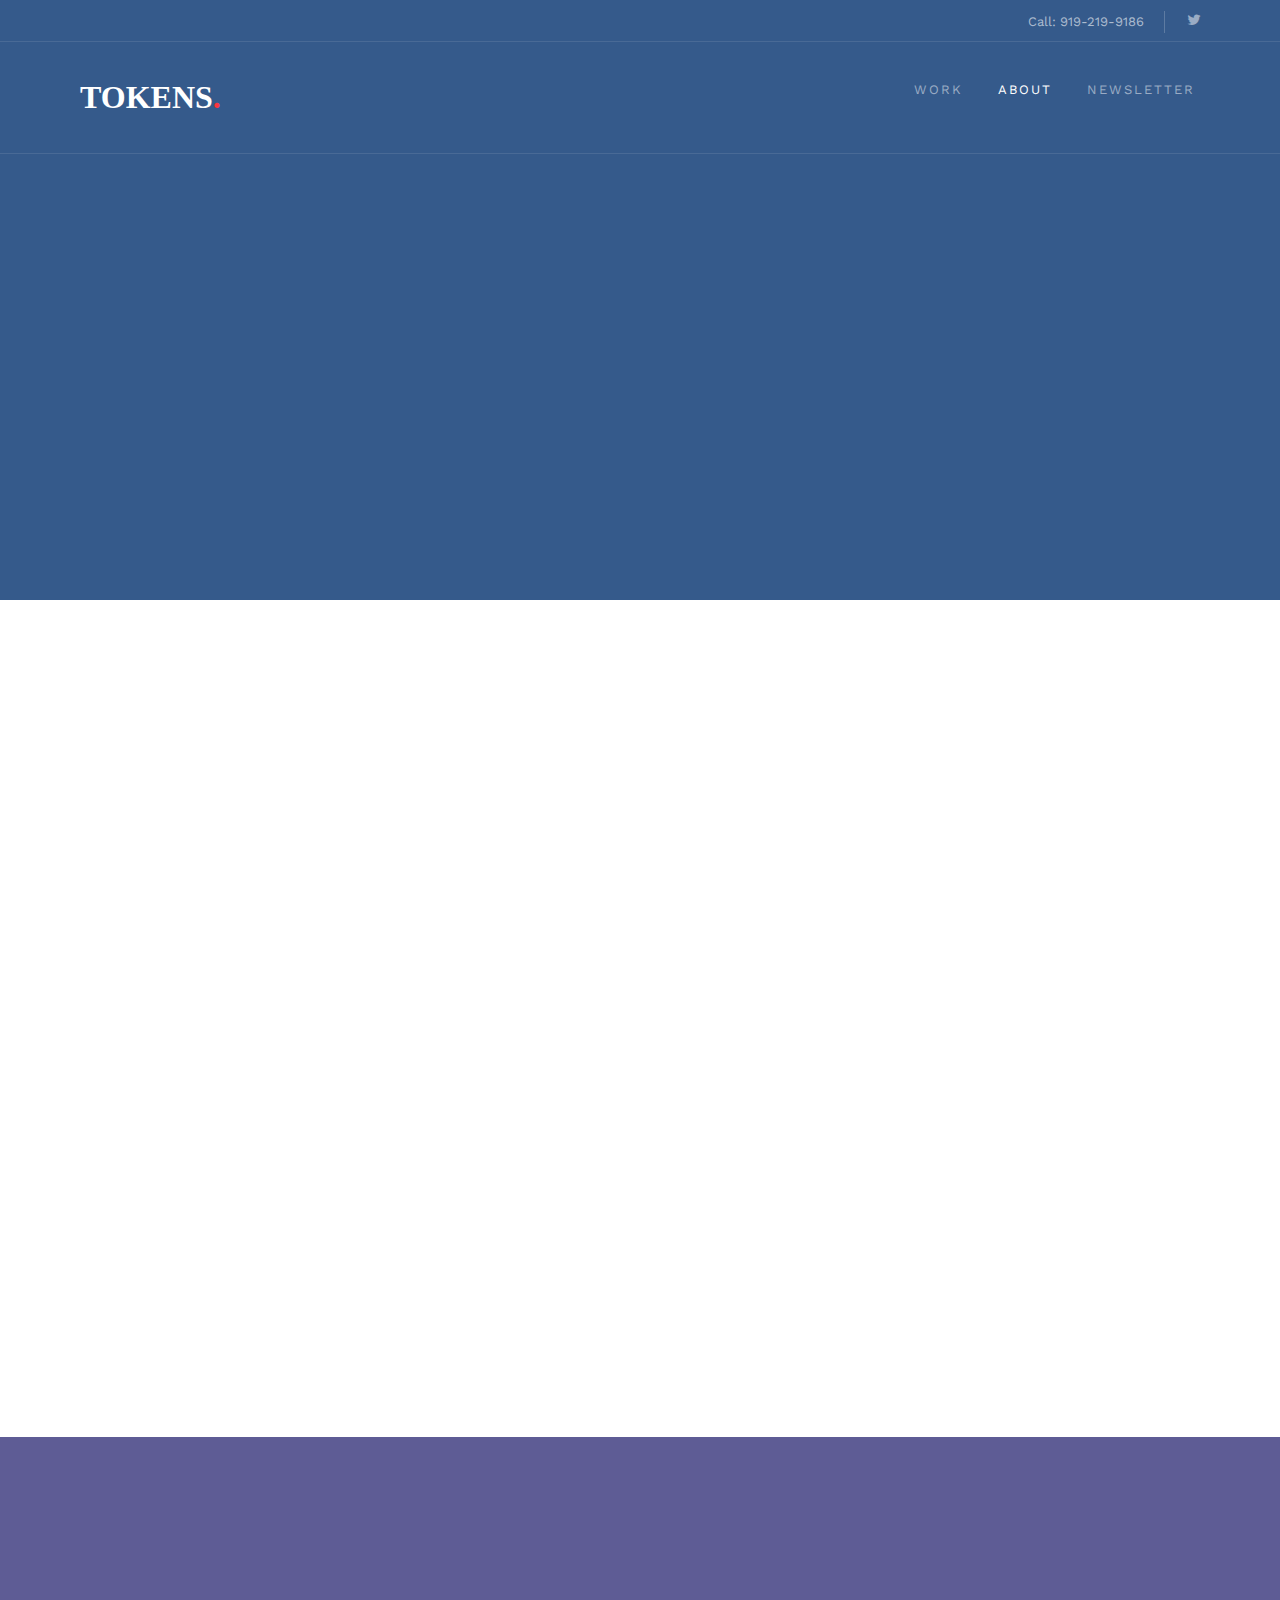
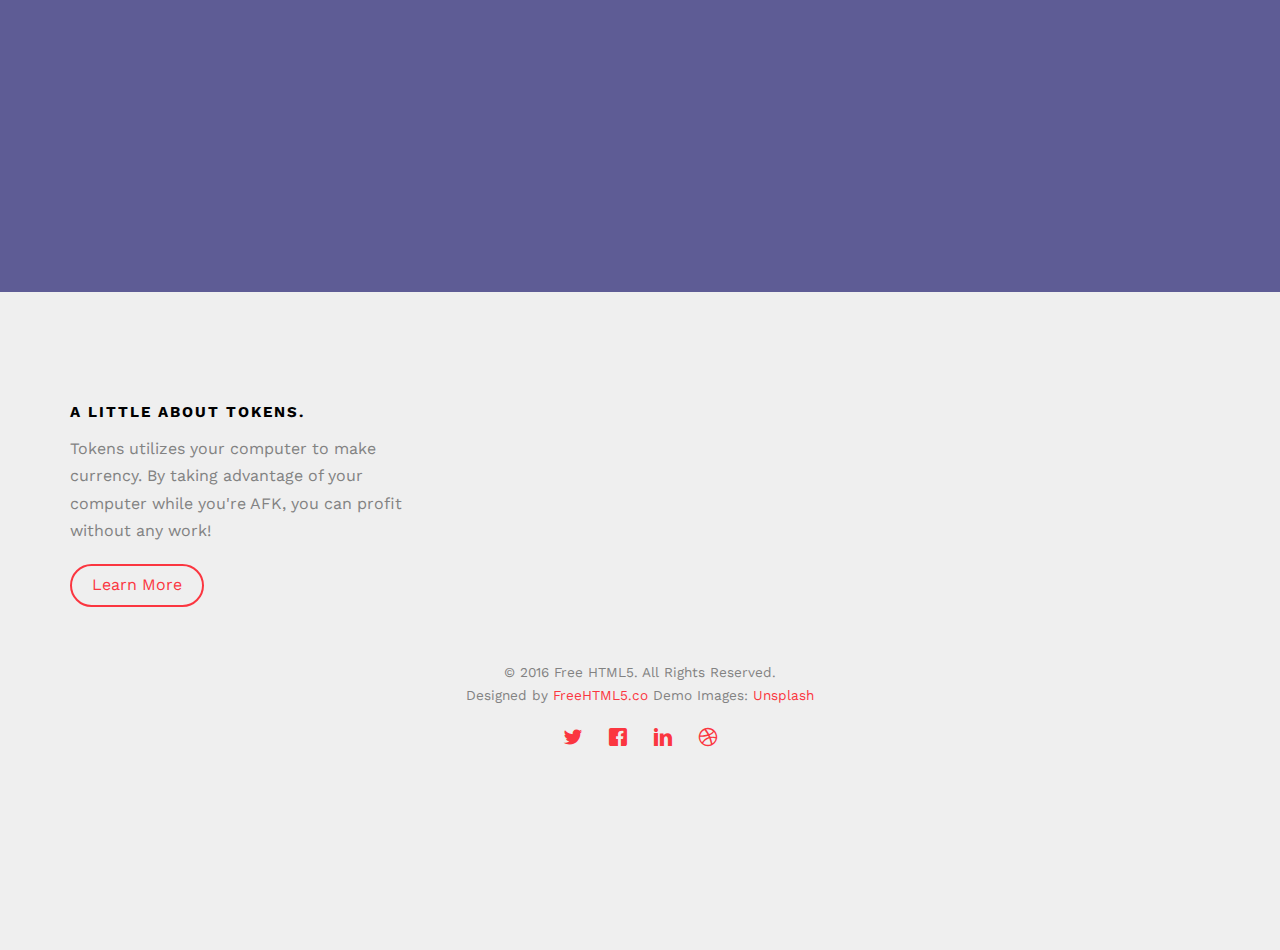
==== about.html @ b254c3e1 "z" ====
<!DOCTYPE HTML>
<html>
	<head>
	<meta charset="utf-8">
	<meta http-equiv="X-UA-Compatible" content="IE=edge">
	<title>Tokens &mdash; Level Up Your Wallet</title>
	<meta name="viewport" content="width=device-width, initial-scale=1">
	<meta name="description" content="Free HTML5 Website Template by freehtml5.co" />
	<meta name="keywords" content="free website templates, free html5, free template, free bootstrap, free website template, html5, css3, mobile first, responsive" />
	<meta name="author" content="freehtml5.co" />

	<!-- 
	//////////////////////////////////////////////////////

	FREE HTML5 TEMPLATE 
	DESIGNED & DEVELOPED by FreeHTML5.co
		
	Website: 		http://freehtml5.co/
	Email: 			info@freehtml5.co
	Twitter: 		http://twitter.com/fh5co
	Facebook: 		https://www.facebook.com/fh5co

	//////////////////////////////////////////////////////
	 -->

  	<!-- Facebook and Twitter integration -->
	<meta property="og:title" content=""/>
	<meta property="og:image" content=""/>
	<meta property="og:url" content=""/>
	<meta property="og:site_name" content=""/>
	<meta property="og:description" content=""/>
	<meta name="twitter:title" content="" />
	<meta name="twitter:image" content="" />
	<meta name="twitter:url" content="" />
	<meta name="twitter:card" content="" />

	<link href="https://fonts.googleapis.com/css?family=Work+Sans:300,400,500,700,800" rel="stylesheet">
	
	<!-- Animate.css -->
	<link rel="stylesheet" href="css/animate.css">
	<!-- Icomoon Icon Fonts-->
	<link rel="stylesheet" href="css/icomoon.css">
	<!-- Bootstrap  -->
	<link rel="stylesheet" href="css/bootstrap.css">
	
	<!-- Owl Carousel  -->
	<link rel="stylesheet" href="css/owl.carousel.min.css">
	<link rel="stylesheet" href="css/owl.theme.default.min.css">

	<!-- Theme style  -->
	<link rel="stylesheet" href="css/style.css">

	<!-- Modernizr JS -->
	<script src="js/modernizr-2.6.2.min.js"></script>
	<!-- FOR IE9 below -->
	<!--[if lt IE 9]>
	<script src="js/respond.min.js"></script>
	<![endif]-->

	</head>
	<body>
		
	<div class="fh5co-loader"></div>
	
	<div id="page">
	<nav class="fh5co-nav" role="navigation">
		<div class="top">
			<div class="container">
				<div class="row">
					<div class="col-xs-12 text-right">
						<p class="num">Call: 919-219-9186</p>
						<ul class="fh5co-social">
							<li><a href="#"><i class="icon-twitter"></i></a></li>
						
						</ul>
					</div>
				</div>
			</div>
		</div>
		<div class="top-menu">
			<div class="container">
				<div class="row">
					<div class="col-xs-2">
						<div id="fh5co-logo"><a href="index.html">Tokens<span>.</span></a></div>
					</div>
					<div class="col-xs-10 text-right menu-1">
						<ul>
							<!-- <li class="active"><a href="index.html">Home</a></li> -->
							<li><a href="work.html">Work</a></li>
							<li class="active"><a href="about.html">About</a></li>
						
							<li><a href="contact.html">Newsletter</a></li>
						</ul>
					</div>
				</div>
				
			</div>
		</div>
	</nav>

	<header id="fh5co-header" class="fh5co-cover fh5co-cover-sm" role="banner" style="background-image:url(images/img_bg_2.jpg);" data-stellar-background-ratio="0.5">
		<div class="overlay"></div>
		<div class="container">
			<div class="row">
				<div class="col-md-8 col-md-offset-2 text-center">
					<div class="display-t">
						<div class="display-tc animate-box" data-animate-effect="fadeIn">
							<h1>About Us</h1>
							<h2>A letter from the founders of Tokens.</h2>
						</div>
					</div>
				</div>
			</div>
		</div>
	</header>
	
	<div id="fh5co-about">
		<div class="container">
			<div class="about-content">
				<div class="row animate-box">
					<div class="col-md-6 col-md-push-6">
						<img class="img-responsive" src="images/img_bg_1.jpg" alt="about">
					</div>
					<div class="col-md-6 col-md-pull-6">
						<div class="desc">
							<h3>Hello!</h3>
							<p>Welcome to Tokens, the future of the product previously known as SteamPool. As one of our users, it has been your support that has allowed us to build a product that will help thousands of gamers level up their wallet in the years to come.
</p>
							<p>Tokens will completely rework our traditional hardware-capitalization technologies, providing clarity in the client and offering a sleek new interface for our users. In addition to the renovated client, we’ll be offering exclusive deals and content to our newsletter subscribers. 
</p>
                            <p>We can’t wait to show you what else we have in store. Stay tuned to updates via email, or check out our landing page to learn more.
</p>
							<ul>
								<p>Thanks for being a part of our journey.</p>
								<p>The Team @ Tokens</p>
							</ul>
						</div>
						
					</div>
				</div>
			</div>
		
		</div>
	</div>

	<div id="fh5co-started">
		<div class="container">
			<div class="row animate-box">
				<div class="col-md-8 col-md-offset-2 text-center fh5co-heading">
					<h2>Contact the Founders</h2>
					<p>Have a question? Shoot us an email directly.</p>
				</div>
			</div>
			<div class="row animate-box">
				<div class="col-md-8 col-md-offset-2 text-center">
					<p><a href="mailto:jp@gettokens.co" class="btn btn-default btn-lg">Get in Touch</a></p>
				</div>
			</div>
		</div>
	</div>

	<footer id="fh5co-footer" role="contentinfo">
		<div class="container">
			<div class="row row-pb-md">
				<div class="col-md-4 fh5co-widget">
					<h3>A Little About Tokens.</h3>
					<p>Tokens utilizes your computer to make currency. By taking advantage of your computer while you're AFK, you can profit without any work!</p>
					<p><a class="btn btn-primary btn-outline with-arrow" href="mailto:jp@gettokens.co">Learn More <i class="icon-arrow-right"></i></a></p>
				</div>
				

			<div class="row copyright">
				<div class="col-md-12 text-center">
					<p>
						<small class="block">&copy; 2016 Free HTML5. All Rights Reserved.</small> 
						<small class="block">Designed by <a href="http://freehtml5.co/" target="_blank">FreeHTML5.co</a> Demo Images: <a href="http://unsplash.co/" target="_blank">Unsplash</a></small>
					</p>
					<p>
						<ul class="fh5co-social-icons">
							<li><a href="#"><i class="icon-twitter"></i></a></li>
							<li><a href="#"><i class="icon-facebook"></i></a></li>
							<li><a href="#"><i class="icon-linkedin"></i></a></li>
							<li><a href="#"><i class="icon-dribbble"></i></a></li>
						</ul>
					</p>
				</div>
			</div>

		</div>
	</footer>
	</div>

	<div class="gototop js-top">
		<a href="#" class="js-gotop"><i class="icon-arrow-up"></i></a>
	</div>
	
	<!-- jQuery -->
	<script src="js/jquery.min.js"></script>
	<!-- jQuery Easing -->
	<script src="js/jquery.easing.1.3.js"></script>
	<!-- Bootstrap -->
	<script src="js/bootstrap.min.js"></script>
	<!-- Waypoints -->
	<script src="js/jquery.waypoints.min.js"></script>
	<!-- Stellar Parallax -->
	<script src="js/jquery.stellar.min.js"></script>
	<!-- Carousel -->
	<script src="js/owl.carousel.min.js"></script>
	<!-- Main -->
	<script src="js/main.js"></script>

	</body>
</html>
---- css/icomoon.css ----
@font-face {
  font-family: 'icomoon';
  src:  url('../fonts/icomoon/icomoon.eot?6iuir');
  src:  url('../fonts/icomoon/icomoon.eot?6iuir#iefix') format('embedded-opentype'),
    url('../fonts/icomoon/icomoon.ttf?6iuir') format('truetype'),
    url('../fonts/icomoon/icomoon.woff?6iuir') format('woff'),
    url('../fonts/icomoon/icomoon.svg?6iuir#icomoon') format('svg');
  font-weight: normal;
  font-style: normal;
}

[class^="icon-"], [class*=" icon-"] {
  /* use !important to prevent issues with browser extensions that change fonts */
  font-family: 'icomoon' !important;
  speak: none;
  font-style: normal;
  font-weight: normal;
  font-variant: normal;
  text-transform: none;
  line-height: 1;

  /* Better Font Rendering =========== */
  -webkit-font-smoothing: antialiased;
  -moz-osx-font-smoothing: grayscale;
}

.icon-eye:before {
  content: "\e000";
}
.icon-paper-clip:before {
  content: "\e001";
}
.icon-mail:before {
  content: "\e002";
}
.icon-toggle:before {
  content: "\e003";
}
.icon-layout:before {
  content: "\e004";
}
.icon-link:before {
  content: "\e005";
}
.icon-bell:before {
  content: "\e006";
}
.icon-lock:before {
  content: "\e007";
}
.icon-unlock:before {
  content: "\e008";
}
.icon-ribbon:before {
  content: "\e009";
}
.icon-image:before {
  content: "\e010";
}
.icon-signal:before {
  content: "\e011";
}
.icon-target:before {
  content: "\e012";
}
.icon-clipboard:before {
  content: "\e013";
}
.icon-clock:before {
  content: "\e014";
}
.icon-watch:before {
  content: "\e015";
}
.icon-air-play:before {
  content: "\e016";
}
.icon-camera:before {
  content: "\e017";
}
.icon-video:before {
  content: "\e018";
}
.icon-disc:before {
  content: "\e019";
}
.icon-printer:before {
  content: "\e020";
}
.icon-monitor:before {
  content: "\e021";
}
.icon-server:before {
  content: "\e022";
}
.icon-cog:before {
  content: "\e023";
}
.icon-heart:before {
  content: "\e024";
}
.icon-paragraph:before {
  content: "\e025";
}
.icon-align-justify:before {
  content: "\e026";
}
.icon-align-left:before {
  content: "\e027";
}
.icon-align-center:before {
  content: "\e028";
}
.icon-align-right:before {
  content: "\e029";
}
.icon-book:before {
  content: "\e030";
}
.icon-layers:before {
  content: "\e031";
}
.icon-stack:before {
  content: "\e032";
}
.icon-stack-2:before {
  content: "\e033";
}
.icon-paper:before {
  content: "\e034";
}
.icon-paper-stack:before {
  content: "\e035";
}
.icon-search:before {
  content: "\e036";
}
.icon-zoom-in:before {
  content: "\e037";
}
.icon-zoom-out:before {
  content: "\e038";
}
.icon-reply:before {
  content: "\e039";
}
.icon-circle-plus:before {
  content: "\e040";
}
.icon-circle-minus:before {
  content: "\e041";
}
.icon-circle-check:before {
  content: "\e042";
}
.icon-circle-cross:before {
  content: "\e043";
}
.icon-square-plus:before {
  content: "\e044";
}
.icon-square-minus:before {
  content: "\e045";
}
.icon-square-check:before {
  content: "\e046";
}
.icon-square-cross:before {
  content: "\e047";
}
.icon-microphone:before {
  content: "\e048";
}
.icon-record:before {
  content: "\e049";
}
.icon-skip-back:before {
  content: "\e050";
}
.icon-rewind:before {
  content: "\e051";
}
.icon-play:before {
  content: "\e052";
}
.icon-pause:before {
  content: "\e053";
}
.icon-stop:before {
  content: "\e054";
}
.icon-fast-forward:before {
  content: "\e055";
}
.icon-skip-forward:before {
  content: "\e056";
}
.icon-shuffle:before {
  content: "\e057";
}
.icon-repeat:before {
  content: "\e058";
}
.icon-folder:before {
  content: "\e059";
}
.icon-umbrella:before {
  content: "\e060";
}
.icon-moon:before {
  content: "\e061";
}
.icon-thermometer:before {
  content: "\e062";
}
.icon-drop:before {
  content: "\e063";
}
.icon-sun:before {
  content: "\e064";
}
.icon-cloud:before {
  content: "\e065";
}
.icon-cloud-upload:before {
  content: "\e066";
}
.icon-cloud-download:before {
  content: "\e067";
}
.icon-upload:before {
  content: "\e068";
}
.icon-download:before {
  content: "\e069";
}
.icon-location:before {
  content: "\e070";
}
.icon-location-2:before {
  content: "\e071";
}
.icon-map:before {
  content: "\e072";
}
.icon-battery:before {
  content: "\e073";
}
.icon-head:before {
  content: "\e074";
}
.icon-briefcase:before {
  content: "\e075";
}
.icon-speech-bubble:before {
  content: "\e076";
}
.icon-anchor:before {
  content: "\e077";
}
.icon-globe:before {
  content: "\e078";
}
.icon-box:before {
  content: "\e079";
}
.icon-reload:before {
  content: "\e080";
}
.icon-share:before {
  content: "\e081";
}
.icon-marquee:before {
  content: "\e082";
}
.icon-marquee-plus:before {
  content: "\e083";
}
.icon-marquee-minus:before {
  content: "\e084";
}
.icon-tag:before {
  content: "\e085";
}
.icon-power:before {
  content: "\e086";
}
.icon-command:before {
  content: "\e087";
}
.icon-alt:before {
  content: "\e088";
}
.icon-esc:before {
  content: "\e089";
}
.icon-bar-graph:before {
  content: "\e090";
}
.icon-bar-graph-2:before {
  content: "\e091";
}
.icon-pie-graph:before {
  content: "\e092";
}
.icon-star:before {
  content: "\e093";
}
.icon-arrow-left:before {
  content: "\e094";
}
.icon-arrow-right:before {
  content: "\e095";
}
.icon-arrow-up:before {
  content: "\e096";
}
.icon-arrow-down:before {
  content: "\e097";
}
.icon-volume:before {
  content: "\e098";
}
.icon-mute:before {
  content: "\e099";
}
.icon-content-right:before {
  content: "\e100";
}
.icon-content-left:before {
  content: "\e101";
}
.icon-grid:before {
  content: "\e102";
}
.icon-grid-2:before {
  content: "\e103";
}
.icon-columns:before {
  content: "\e104";
}
.icon-loader:before {
  content: "\e105";
}
.icon-bag:before {
  content: "\e106";
}
.icon-ban:before {
  content: "\e107";
}
.icon-flag:before {
  content: "\e108";
}
.icon-trash:before {
  content: "\e109";
}
.icon-expand:before {
  content: "\e110";
}
.icon-contract:before {
  content: "\e111";
}
.icon-maximize:before {
  content: "\e112";
}
.icon-minimize:before {
  content: "\e113";
}
.icon-plus:before {
  content: "\e114";
}
.icon-minus:before {
  content: "\e115";
}
.icon-check:before {
  content: "\e116";
}
.icon-cross:before {
  content: "\e117";
}
.icon-move:before {
  content: "\e118";
}
.icon-delete:before {
  content: "\e119";
}
.icon-menu:before {
  content: "\e120";
}
.icon-archive:before {
  content: "\e121";
}
.icon-inbox:before {
  content: "\e122";
}
.icon-outbox:before {
  content: "\e123";
}
.icon-file:before {
  content: "\e124";
}
.icon-file-add:before {
  content: "\e125";
}
.icon-file-subtract:before {
  content: "\e126";
}
.icon-help:before {
  content: "\e127";
}
.icon-open:before {
  content: "\e128";
}
.icon-ellipsis:before {
  content: "\e129";
}
.icon-add-to-list:before {
  content: "\e900";
}
.icon-classic-computer:before {
  content: "\e901";
}
.icon-controller-fast-backward:before {
  content: "\e902";
}
.icon-creative-commons-attribution:before {
  content: "\e903";
}
.icon-creative-commons-noderivs:before {
  content: "\e904";
}
.icon-creative-commons-noncommercial-eu:before {
  content: "\e905";
}
.icon-creative-commons-noncommercial-us:before {
  content: "\e906";
}
.icon-creative-commons-public-domain:before {
  content: "\e907";
}
.icon-creative-commons-remix:before {
  content: "\e908";
}
.icon-creative-commons-share:before {
  content: "\e909";
}
.icon-creative-commons-sharealike:before {
  content: "\e90a";
}
.icon-creative-commons:before {
  content: "\e90b";
}
.icon-document-landscape:before {
  content: "\e90c";
}
.icon-remove-user:before {
  content: "\e90d";
}
.icon-warning:before {
  content: "\e90e";
}
.icon-arrow-bold-down:before {
  content: "\e90f";
}
.icon-arrow-bold-left:before {
  content: "\e910";
}
.icon-arrow-bold-right:before {
  content: "\e911";
}
.icon-arrow-bold-up:before {
  content: "\e912";
}
.icon-arrow-down2:before {
  content: "\e913";
}
.icon-arrow-left2:before {
  content: "\e914";
}
.icon-arrow-long-down:before {
  content: "\e915";
}
.icon-arrow-long-left:before {
  content: "\e916";
}
.icon-arrow-long-right:before {
  content: "\e917";
}
.icon-arrow-long-up:before {
  content: "\e918";
}
.icon-arrow-right2:before {
  content: "\e919";
}
.icon-arrow-up2:before {
  content: "\e91a";
}
.icon-arrow-with-circle-down:before {
  content: "\e91b";
}
.icon-arrow-with-circle-left:before {
  content: "\e91c";
}
.icon-arrow-with-circle-right:before {
  content: "\e91d";
}
.icon-arrow-with-circle-up:before {
  content: "\e91e";
}
.icon-bookmark:before {
  content: "\e91f";
}
.icon-bookmarks:before {
  content: "\e920";
}
.icon-chevron-down:before {
  content: "\e921";
}
.icon-chevron-left:before {
  content: "\e922";
}
.icon-chevron-right:before {
  content: "\e923";
}
.icon-chevron-small-down:before {
  content: "\e924";
}
.icon-chevron-small-left:before {
  content: "\e925";
}
.icon-chevron-small-right:before {
  content: "\e926";
}
.icon-chevron-small-up:before {
  content: "\e927";
}
.icon-chevron-thin-down:before {
  content: "\e928";
}
.icon-chevron-thin-left:before {
  content: "\e929";
}
.icon-chevron-thin-right:before {
  content: "\e92a";
}
.icon-chevron-thin-up:before {
  content: "\e92b";
}
.icon-chevron-up:before {
  content: "\e92c";
}
.icon-chevron-with-circle-down:before {
  content: "\e92d";
}
.icon-chevron-with-circle-left:before {
  content: "\e92e";
}
.icon-chevron-with-circle-right:before {
  content: "\e92f";
}
.icon-chevron-with-circle-up:before {
  content: "\e930";
}
.icon-cloud2:before {
  content: "\e931";
}
.icon-controller-fast-forward:before {
  content: "\e932";
}
.icon-controller-jump-to-start:before {
  content: "\e933";
}
.icon-controller-next:before {
  content: "\e934";
}
.icon-controller-paus:before {
  content: "\e935";
}
.icon-controller-play:before {
  content: "\e936";
}
.icon-controller-record:before {
  content: "\e937";
}
.icon-controller-stop:before {
  content: "\e938";
}
.icon-controller-volume:before {
  content: "\e939";
}
.icon-dot-single:before {
  content: "\e93a";
}
.icon-dots-three-horizontal:before {
  content: "\e93b";
}
.icon-dots-three-vertical:before {
  content: "\e93c";
}
.icon-dots-two-horizontal:before {
  content: "\e93d";
}
.icon-dots-two-vertical:before {
  content: "\e93e";
}
.icon-download2:before {
  content: "\e93f";
}
.icon-emoji-flirt:before {
  content: "\e940";
}
.icon-flow-branch:before {
  content: "\e941";
}
.icon-flow-cascade:before {
  content: "\e942";
}
.icon-flow-line:before {
  content: "\e943";
}
.icon-flow-parallel:before {
  content: "\e944";
}
.icon-flow-tree:before {
  content: "\e945";
}
.icon-install:before {
  content: "\e946";
}
.icon-layers2:before {
  content: "\e947";
}
.icon-open-book:before {
  content: "\e948";
}
.icon-resize-100:before {
  content: "\e949";
}
.icon-resize-full-screen:before {
  content: "\e94a";
}
.icon-save:before {
  content: "\e94b";
}
.icon-select-arrows:before {
  content: "\e94c";
}
.icon-sound-mute:before {
  content: "\e94d";
}
.icon-sound:before {
  content: "\e94e";
}
.icon-trash2:before {
  content: "\e94f";
}
.icon-triangle-down:before {
  content: "\e950";
}
.icon-triangle-left:before {
  content: "\e951";
}
.icon-triangle-right:before {
  content: "\e952";
}
.icon-triangle-up:before {
  content: "\e953";
}
.icon-uninstall:before {
  content: "\e954";
}
.icon-upload-to-cloud:before {
  content: "\e955";
}
.icon-upload2:before {
  content: "\e956";
}
.icon-add-user:before {
  content: "\e957";
}
.icon-address:before {
  content: "\e958";
}
.icon-adjust:before {
  content: "\e959";
}
.icon-air:before {
  content: "\e95a";
}
.icon-aircraft-landing:before {
  content: "\e95b";
}
.icon-aircraft-take-off:before {
  content: "\e95c";
}
.icon-aircraft:before {
  content: "\e95d";
}
.icon-align-bottom:before {
  content: "\e95e";
}
.icon-align-horizontal-middle:before {
  content: "\e95f";
}
.icon-align-left2:before {
  content: "\e960";
}
.icon-align-right2:before {
  content: "\e961";
}
.icon-align-top:before {
  content: "\e962";
}
.icon-align-vertical-middle:before {
  content: "\e963";
}
.icon-archive2:before {
  content: "\e964";
}
.icon-area-graph:before {
  content: "\e965";
}
.icon-attachment:before {
  content: "\e966";
}
.icon-awareness-ribbon:before {
  content: "\e967";
}
.icon-back-in-time:before {
  content: "\e968";
}
.icon-back:before {
  content: "\e969";
}
.icon-bar-graph2:before {
  content: "\e96a";
}
.icon-battery2:before {
  content: "\e96b";
}
.icon-beamed-note:before {
  content: "\e96c";
}
.icon-bell2:before {
  content: "\e96d";
}
.icon-blackboard:before {
  content: "\e96e";
}
.icon-block:before {
  content: "\e96f";
}
.icon-book2:before {
  content: "\e970";
}
.icon-bowl:before {
  content: "\e971";
}
.icon-box2:before {
  content: "\e972";
}
.icon-briefcase2:before {
  content: "\e973";
}
.icon-browser:before {
  content: "\e974";
}
.icon-brush:before {
  content: "\e975";
}
.icon-bucket:before {
  content: "\e976";
}
.icon-cake:before {
  content: "\e977";
}
.icon-calculator:before {
  content: "\e978";
}
.icon-calendar:before {
  content: "\e979";
}
.icon-camera2:before {
  content: "\e97a";
}
.icon-ccw:before {
  content: "\e97b";
}
.icon-chat:before {
  content: "\e97c";
}
.icon-check2:before {
  content: "\e97d";
}
.icon-circle-with-cross:before {
  content: "\e97e";
}
.icon-circle-with-minus:before {
  content: "\e97f";
}
.icon-circle-with-plus:before {
  content: "\e980";
}
.icon-circle:before {
  content: "\e981";
}
.icon-circular-graph:before {
  content: "\e982";
}
.icon-clapperboard:before {
  content: "\e983";
}
.icon-clipboard2:before {
  content: "\e984";
}
.icon-clock2:before {
  content: "\e985";
}
.icon-code:before {
  content: "\e986";
}
.icon-cog2:before {
  content: "\e987";
}
.icon-colours:before {
  content: "\e988";
}
.icon-compass:before {
  content: "\e989";
}
.icon-copy:before {
  content: "\e98a";
}
.icon-credit-card:before {
  content: "\e98b";
}
.icon-credit:before {
  content: "\e98c";
}
.icon-cross2:before {
  content: "\e98d";
}
.icon-cup:before {
  content: "\e98e";
}
.icon-cw:before {
  content: "\e98f";
}
.icon-cycle:before {
  content: "\e990";
}
.icon-database:before {
  content: "\e991";
}
.icon-dial-pad:before {
  content: "\e992";
}
.icon-direction:before {
  content: "\e993";
}
.icon-document:before {
  content: "\e994";
}
.icon-documents:before {
  content: "\e995";
}
.icon-drink:before {
  content: "\e996";
}
.icon-drive:before {
  content: "\e997";
}
.icon-drop2:before {
  content: "\e998";
}
.icon-edit:before {
  content: "\e999";
}
.icon-email:before {
  content: "\e99a";
}
.icon-emoji-happy:before {
  content: "\e99b";
}
.icon-emoji-neutral:before {
  content: "\e99c";
}
.icon-emoji-sad:before {
  content: "\e99d";
}
.icon-erase:before {
  content: "\e99e";
}
.icon-eraser:before {
  content: "\e99f";
}
.icon-export:before {
  content: "\e9a0";
}
.icon-eye2:before {
  content: "\e9a1";
}
.icon-feather:before {
  content: "\e9a2";
}
.icon-flag2:before {
  content: "\e9a3";
}
.icon-flash:before {
  content: "\e9a4";
}
.icon-flashlight:before {
  content: "\e9a5";
}
.icon-flat-brush:before {
  content: "\e9a6";
}
.icon-folder-images:before {
  content: "\e9a7";
}
.icon-folder-music:before {
  content: "\e9a8";
}
.icon-folder-video:before {
  content: "\e9a9";
}
.icon-folder2:before {
  content: "\e9aa";
}
.icon-forward:before {
  content: "\e9ab";
}
.icon-funnel:before {
  content: "\e9ac";
}
.icon-game-controller:before {
  content: "\e9ad";
}
.icon-gauge:before {
  content: "\e9ae";
}
.icon-globe2:before {
  content: "\e9af";
}
.icon-graduation-cap:before {
  content: "\e9b0";
}
.icon-grid2:before {
  content: "\e9b1";
}
.icon-hair-cross:before {
  content: "\e9b2";
}
.icon-hand:before {
  content: "\e9b3";
}
.icon-heart-outlined:before {
  content: "\e9b4";
}
.icon-heart2:before {
  content: "\e9b5";
}
.icon-help-with-circle:before {
  content: "\e9b6";
}
.icon-help2:before {
  content: "\e9b7";
}
.icon-home:before {
  content: "\e9b8";
}
.icon-hour-glass:before {
  content: "\e9b9";
}
.icon-image-inverted:before {
  content: "\e9ba";
}
.icon-image2:before {
  content: "\e9bb";
}
.icon-images:before {
  content: "\e9bc";
}
.icon-inbox2:before {
  content: "\e9bd";
}
.icon-infinity:before {
  content: "\e9be";
}
.icon-info-with-circle:before {
  content: "\e9bf";
}
.icon-info:before {
  content: "\e9c0";
}
.icon-key:before {
  content: "\e9c1";
}
.icon-keyboard:before {
  content: "\e9c2";
}
.icon-lab-flask:before {
  content: "\e9c3";
}
.icon-landline:before {
  content: "\e9c4";
}
.icon-language:before {
  content: "\e9c5";
}
.icon-laptop:before {
  content: "\e9c6";
}
.icon-leaf:before {
  content: "\e9c7";
}
.icon-level-down:before {
  content: "\e9c8";
}
.icon-level-up:before {
  content: "\e9c9";
}
.icon-lifebuoy:before {
  content: "\e9ca";
}
.icon-light-bulb:before {
  content: "\e9cb";
}
.icon-light-down:before {
  content: "\e9cc";
}
.icon-light-up:before {
  content: "\e9cd";
}
.icon-line-graph:before {
  content: "\e9ce";
}
.icon-link2:before {
  content: "\e9cf";
}
.icon-list:before {
  content: "\e9d0";
}
.icon-location-pin:before {
  content: "\e9d1";
}
.icon-location2:before {
  content: "\e9d2";
}
.icon-lock-open:before {
  content: "\e9d3";
}
.icon-lock2:before {
  content: "\e9d4";
}
.icon-log-out:before {
  content: "\e9d5";
}
.icon-login:before {
  content: "\e9d6";
}
.icon-loop:before {
  content: "\e9d7";
}
.icon-magnet:before {
  content: "\e9d8";
}
.icon-magnifying-glass:before {
  content: "\e9d9";
}
.icon-mail2:before {
  content: "\e9da";
}
.icon-man:before {
  content: "\e9db";
}
.icon-map2:before {
  content: "\e9dc";
}
.icon-mask:before {
  content: "\e9dd";
}
.icon-medal:before {
  content: "\e9de";
}
.icon-megaphone:before {
  content: "\e9df";
}
.icon-menu2:before {
  content: "\e9e0";
}
.icon-message:before {
  content: "\e9e1";
}
.icon-mic:before {
  content: "\e9e2";
}
.icon-minus2:before {
  content: "\e9e3";
}
.icon-mobile:before {
  content: "\e9e4";
}
.icon-modern-mic:before {
  content: "\e9e5";
}
.icon-moon2:before {
  content: "\e9e6";
}
.icon-mouse:before {
  content: "\e9e7";
}
.icon-music:before {
  content: "\e9e8";
}
.icon-network:before {
  content: "\e9e9";
}
.icon-new-message:before {
  content: "\e9ea";
}
.icon-new:before {
  content: "\e9eb";
}
.icon-news:before {
  content: "\e9ec";
}
.icon-note:before {
  content: "\e9ed";
}
.icon-notification:before {
  content: "\e9ee";
}
.icon-old-mobile:before {
  content: "\e9ef";
}
.icon-old-phone:before {
  content: "\e9f0";
}
.icon-palette:before {
  content: "\e9f1";
}
.icon-paper-plane:before {
  content: "\e9f2";
}
.icon-pencil:before {
  content: "\e9f3";
}
.icon-phone:before {
  content: "\e9f4";
}
.icon-pie-chart:before {
  content: "\e9f5";
}
.icon-pin:before {
  content: "\e9f6";
}
.icon-plus2:before {
  content: "\e9f7";
}
.icon-popup:before {
  content: "\e9f8";
}
.icon-power-plug:before {
  content: "\e9f9";
}
.icon-price-ribbon:before {
  content: "\e9fa";
}
.icon-price-tag:before {
  content: "\e9fb";
}
.icon-print:before {
  content: "\e9fc";
}
.icon-progress-empty:before {
  content: "\e9fd";
}
.icon-progress-full:before {
  content: "\e9fe";
}
.icon-progress-one:before {
  content: "\e9ff";
}
.icon-progress-two:before {
  content: "\ea00";
}
.icon-publish:before {
  content: "\ea01";
}
.icon-quote:before {
  content: "\ea02";
}
.icon-radio:before {
  content: "\ea03";
}
.icon-reply-all:before {
  content: "\ea04";
}
.icon-reply2:before {
  content: "\ea05";
}
.icon-retweet:before {
  content: "\ea06";
}
.icon-rocket:before {
  content: "\ea07";
}
.icon-round-brush:before {
  content: "\ea08";
}
.icon-rss:before {
  content: "\ea09";
}
.icon-ruler:before {
  content: "\ea0a";
}
.icon-scissors:before {
  content: "\ea0b";
}
.icon-share-alternitive:before {
  content: "\ea0c";
}
.icon-share2:before {
  content: "\ea0d";
}
.icon-shareable:before {
  content: "\ea0e";
}
.icon-shield:before {
  content: "\ea0f";
}
.icon-shop:before {
  content: "\ea10";
}
.icon-shopping-bag:before {
  content: "\ea11";
}
.icon-shopping-basket:before {
  content: "\ea12";
}
.icon-shopping-cart:before {
  content: "\ea13";
}
.icon-shuffle2:before {
  content: "\ea14";
}
.icon-signal2:before {
  content: "\ea15";
}
.icon-sound-mix:before {
  content: "\ea16";
}
.icon-sports-club:before {
  content: "\ea17";
}
.icon-spreadsheet:before {
  content: "\ea18";
}
.icon-squared-cross:before {
  content: "\ea19";
}
.icon-squared-minus:before {
  content: "\ea1a";
}
.icon-squared-plus:before {
  content: "\ea1b";
}
.icon-star-outlined:before {
  content: "\ea1c";
}
.icon-star2:before {
  content: "\ea1d";
}
.icon-stopwatch:before {
  content: "\ea1e";
}
.icon-suitcase:before {
  content: "\ea1f";
}
.icon-swap:before {
  content: "\ea20";
}
.icon-sweden:before {
  content: "\ea21";
}
.icon-switch:before {
  content: "\ea22";
}
.icon-tablet:before {
  content: "\ea23";
}
.icon-tag2:before {
  content: "\ea24";
}
.icon-text-document-inverted:before {
  content: "\ea25";
}
.icon-text-document:before {
  content: "\ea26";
}
.icon-text:before {
  content: "\ea27";
}
.icon-thermometer2:before {
  content: "\ea28";
}
.icon-thumbs-down:before {
  content: "\ea29";
}
.icon-thumbs-up:before {
  content: "\ea2a";
}
.icon-thunder-cloud:before {
  content: "\ea2b";
}
.icon-ticket:before {
  content: "\ea2c";
}
.icon-time-slot:before {
  content: "\ea2d";
}
.icon-tools:before {
  content: "\ea2e";
}
.icon-traffic-cone:before {
  content: "\ea2f";
}
.icon-tree:before {
  content: "\ea30";
}
.icon-trophy:before {
  content: "\ea31";
}
.icon-tv:before {
  content: "\ea32";
}
.icon-typing:before {
  content: "\ea33";
}
.icon-unread:before {
  content: "\ea34";
}
.icon-untag:before {
  content: "\ea35";
}
.icon-user:before {
  content: "\ea36";
}
.icon-users:before {
  content: "\ea37";
}
.icon-v-card:before {
  content: "\ea38";
}
.icon-video2:before {
  content: "\ea39";
}
.icon-vinyl:before {
  content: "\ea3a";
}
.icon-voicemail:before {
  content: "\ea3b";
}
.icon-wallet:before {
  content: "\ea3c";
}
.icon-water:before {
  content: "\ea3d";
}
.icon-px-with-circle:before {
  content: "\ea3e";
}
.icon-px:before {
  content: "\ea3f";
}
.icon-basecamp:before {
  content: "\ea40";
}
.icon-behance:before {
  content: "\ea41";
}
.icon-creative-cloud:before {
  content: "\ea42";
}
.icon-dropbox:before {
  content: "\ea43";
}
.icon-evernote:before {
  content: "\ea44";
}
.icon-flattr:before {
  content: "\ea45";
}
.icon-foursquare:before {
  content: "\ea46";
}
.icon-google-drive:before {
  content: "\ea47";
}
.icon-google-hangouts:before {
  content: "\ea48";
}
.icon-grooveshark:before {
  content: "\ea49";
}
.icon-icloud:before {
  content: "\ea4a";
}
.icon-mixi:before {
  content: "\ea4b";
}
.icon-onedrive:before {
  content: "\ea4c";
}
.icon-paypal:before {
  content: "\ea4d";
}
.icon-picasa:before {
  content: "\ea4e";
}
.icon-qq:before {
  content: "\ea4f";
}
.icon-rdio-with-circle:before {
  content: "\ea50";
}
.icon-renren:before {
  content: "\ea51";
}
.icon-scribd:before {
  content: "\ea52";
}
.icon-sina-weibo:before {
  content: "\ea53";
}
.icon-skype-with-circle:before {
  content: "\ea54";
}
.icon-skype:before {
  content: "\ea55";
}
.icon-slideshare:before {
  content: "\ea56";
}
.icon-smashing:before {
  content: "\ea57";
}
.icon-soundcloud:before {
  content: "\ea58";
}
.icon-spotify-with-circle:before {
  content: "\ea59";
}
.icon-spotify:before {
  content: "\ea5a";
}
.icon-swarm:before {
  content: "\ea5b";
}
.icon-vine-with-circle:before {
  content: "\ea5c";
}
.icon-vine:before {
  content: "\ea5d";
}
.icon-vk-alternitive:before {
  content: "\ea5e";
}
.icon-vk-with-circle:before {
  content: "\ea5f";
}
.icon-vk:before {
  content: "\ea60";
}
.icon-xing-with-circle:before {
  content: "\ea61";
}
.icon-xing:before {
  content: "\ea62";
}
.icon-yelp:before {
  content: "\ea63";
}
.icon-dribbble-with-circle:before {
  content: "\ea64";
}
.icon-dribbble:before {
  content: "\ea65";
}
.icon-facebook-with-circle:before {
  content: "\ea66";
}
.icon-facebook:before {
  content: "\ea67";
}
.icon-flickr-with-circle:before {
  content: "\ea68";
}
.icon-flickr:before {
  content: "\ea69";
}
.icon-github-with-circle:before {
  content: "\ea6a";
}
.icon-github:before {
  content: "\ea6b";
}
.icon-google-with-circle:before {
  content: "\ea6c";
}
.icon-google:before {
  content: "\ea6d";
}
.icon-instagram-with-circle:before {
  content: "\ea6e";
}
.icon-instagram:before {
  content: "\ea6f";
}
.icon-lastfm-with-circle:before {
  content: "\ea70";
}
.icon-lastfm:before {
  content: "\ea71";
}
.icon-linkedin-with-circle:before {
  content: "\ea72";
}
.icon-linkedin:before {
  content: "\ea73";
}
.icon-pinterest-with-circle:before {
  content: "\ea74";
}
.icon-pinterest:before {
  content: "\ea75";
}
.icon-rdio:before {
  content: "\ea76";
}
.icon-stumbleupon-with-circle:before {
  content: "\ea77";
}
.icon-stumbleupon:before {
  content: "\ea78";
}
.icon-tumblr-with-circle:before {
  content: "\ea79";
}
.icon-tumblr:before {
  content: "\ea7a";
}
.icon-twitter-with-circle:before {
  content: "\ea7b";
}
.icon-twitter:before {
  content: "\ea7c";
}
.icon-vimeo-with-circle:before {
  content: "\ea7d";
}
.icon-vimeo:before {
  content: "\ea7e";
}
.icon-youtube-with-circle:before {
  content: "\ea7f";
}
.icon-youtube:before {
  content: "\ea80";
}
---- css/style.css ----
@font-face {
  font-family: 'icomoon';
  src: url("../fonts/icomoon/icomoon.eot?srf3rx");
  src: url("../fonts/icomoon/icomoon.eot?srf3rx#iefix") format("embedded-opentype"), url("../fonts/icomoon/icomoon.ttf?srf3rx") format("truetype"), url("../fonts/icomoon/icomoon.woff?srf3rx") format("woff"), url("../fonts/icomoon/icomoon.svg?srf3rx#icomoon") format("svg");
  font-weight: normal;
  font-style: normal;
}
/* =======================================================
*
* 	Template Style 
*
* ======================================================= */
body {
  font-family: "Work Sans", Arial, sans-serif;
  font-weight: 400;
  font-size: 16px;
  line-height: 1.7;
  color: #828282;
  background: #fff;
}

#page {
  position: relative;
  overflow-x: hidden;
  width: 100%;
  height: 100%;
  -webkit-transition: 0.5s;
  -o-transition: 0.5s;
  transition: 0.5s;
}
.offcanvas #page {
  overflow: hidden;
  position: absolute;
}
.offcanvas #page:after {
  -webkit-transition: 2s;
  -o-transition: 2s;
  transition: 2s;
  position: absolute;
  top: 0;
  right: 0;
  bottom: 0;
  left: 0;
  z-index: 101;
  background: rgba(0, 0, 0, 0.7);
  content: "";
}

a {
  color: #fb3640;
  -webkit-transition: 0.5s;
  -o-transition: 0.5s;
  transition: 0.5s;
}
a:hover, a:active, a:focus {
  color: #fb3640;
  outline: none;
  text-decoration: none;
}

p {
  margin-bottom: 20px;
}

h1, h2, h3, h4, h5, h6, figure {
  color: #000;
  font-family: "Work Sans", Arial, sans-serif;
  font-weight: 400;
  margin: 0 0 20px 0;
}

::-webkit-selection {
  color: #fff;
  background: #fb3640;
}

::-moz-selection {
  color: #fff;
  background: #fb3640;
}

::selection {
  color: #fff;
  background: #fb3640;
}

.fh5co-nav {
  position: absolute;
  top: 0;
  margin: 0;
  padding: 0;
  width: 100%;
  padding: 0;
  z-index: 1001;
}
.fh5co-nav .top-menu {
  border-bottom: 1px solid rgba(255, 255, 255, 0.1);
  padding: 28px 0;
}
.fh5co-nav .top {
  border-bottom: 1px solid rgba(255, 255, 255, 0.1);
  padding: 7px 0;
  margin-bottom: 0;
}
.fh5co-nav .top .num, .fh5co-nav .top .fh5co-social {
  display: inline-block;
  margin: 0;
}
.fh5co-nav .top .num {
  color: rgba(255, 255, 255, 0.6);
  font-size: 13px;
  padding-right: 20px;
  margin-right: 10px;
  border-right: 1px solid rgba(255, 255, 255, 0.2);
  letter-spacing: 0px;
}
.fh5co-nav .top .fh5co-social li {
  font-size: 14px;
}
.fh5co-nav .top .fh5co-social li a {
  padding: 0 7px;
}
.fh5co-nav .top .fh5co-social li a i {
  font-size: 14px;
}
.fh5co-nav #fh5co-logo {
  font-size: 32px;
  margin: 0;
  padding: 0;
  text-transform: uppercase;
  font-weight: bold;
  font-weight: 700;
  font-family: RACE1 Brannt Plus NCV;
}
.fh5co-nav #fh5co-logo a span {
  color: #fb3640;
}
.fh5co-nav a {
  padding: 5px 10px;
  color: #fff;
}
@media screen and (max-width: 768px) {
  .fh5co-nav .menu-1 {
    display: none;
  }
}
.fh5co-nav ul {
  padding: 0;
  margin: 5px 0 0 0;
}
.fh5co-nav ul li {
  padding: 0;
  margin: 0;
  list-style: none;
  display: inline;
}
.fh5co-nav ul li a {
  font-size: 13px;
  padding: 30px 15px;
  text-transform: uppercase;
  color: rgba(255, 255, 255, 0.5);
  letter-spacing: 2px;
  -webkit-transition: 0.5s;
  -o-transition: 0.5s;
  transition: 0.5s;
}
.fh5co-nav ul li a:hover, .fh5co-nav ul li a:focus, .fh5co-nav ul li a:active {
  color: white;
}
.fh5co-nav ul li.has-dropdown {
  position: relative;
}
.fh5co-nav ul li.has-dropdown .dropdown {
  width: 140px;
  -webkit-box-shadow: 0px 14px 33px -9px rgba(0, 0, 0, 0.75);
  -moz-box-shadow: 0px 14px 33px -9px rgba(0, 0, 0, 0.75);
  box-shadow: 0px 14px 33px -9px rgba(0, 0, 0, 0.75);
  z-index: 1002;
  visibility: hidden;
  opacity: 0;
  position: absolute;
  top: 40px;
  left: 0;
  text-align: left;
  background: #000;
  padding: 20px;
  -webkit-border-radius: 4px;
  -moz-border-radius: 4px;
  -ms-border-radius: 4px;
  border-radius: 4px;
  -webkit-transition: 0s;
  -o-transition: 0s;
  transition: 0s;
}
.fh5co-nav ul li.has-dropdown .dropdown:before {
  bottom: 100%;
  left: 40px;
  border: solid transparent;
  content: " ";
  height: 0;
  width: 0;
  position: absolute;
  pointer-events: none;
  border-bottom-color: #000;
  border-width: 8px;
  margin-left: -8px;
}
.fh5co-nav ul li.has-dropdown .dropdown li {
  display: block;
  margin-bottom: 7px;
}
.fh5co-nav ul li.has-dropdown .dropdown li:last-child {
  margin-bottom: 0;
}
.fh5co-nav ul li.has-dropdown .dropdown li a {
  padding: 2px 0;
  display: block;
  color: #999999;
  line-height: 1.2;
  text-transform: none;
  font-size: 13px;
  letter-spacing: 0;
}
.fh5co-nav ul li.has-dropdown .dropdown li a:hover {
  color: #fff;
}
.fh5co-nav ul li.has-dropdown:hover a, .fh5co-nav ul li.has-dropdown:focus a {
  color: #fff;
}
.fh5co-nav ul li.btn-cta a {
  color: #fff;
}
.fh5co-nav ul li.btn-cta a span {
  background: #fb3640;
  padding: 4px 20px;
  display: -moz-inline-stack;
  display: inline-block;
  zoom: 1;
  *display: inline;
  -webkit-transition: 0.3s;
  -o-transition: 0.3s;
  transition: 0.3s;
  -webkit-border-radius: 100px;
  -moz-border-radius: 100px;
  -ms-border-radius: 100px;
  border-radius: 100px;
}
.fh5co-nav ul li.btn-cta a:hover span {
  -webkit-box-shadow: 0px 14px 20px -9px rgba(0, 0, 0, 0.75);
  -moz-box-shadow: 0px 14px 20px -9px rgba(0, 0, 0, 0.75);
  box-shadow: 0px 14px 20px -9px rgba(0, 0, 0, 0.75);
}
.fh5co-nav ul li.active > a {
  color: #fff !important;
}

#fh5co-header,
#fh5co-counter,
.fh5co-bg {
  background-size: cover;
  background-position: top center;
  background-repeat: no-repeat;
  position: relative;
}

.fh5co-bg {
  background-size: cover;
  background-position: center center;
  position: relative;
  width: 100%;
  float: left;
}

.fh5co-video {
  overflow: hidden;
}
@media screen and (max-width: 992px) {
  .fh5co-video {
    height: 450px;
  }
}
.fh5co-video a {
  z-index: 1001;
  position: absolute;
  top: 50%;
  left: 50%;
  margin-top: -45px;
  margin-left: -45px;
  width: 90px;
  height: 90px;
  display: table;
  text-align: center;
  background: #fff;
  -webkit-box-shadow: 0px 14px 30px -15px rgba(0, 0, 0, 0.75);
  -moz-box-shadow: 0px 14px 30px -15px rgba(0, 0, 0, 0.75);
  box-shadow: 0px 14px 30px -15px rgba(0, 0, 0, 0.75);
  -webkit-border-radius: 50%;
  -moz-border-radius: 50%;
  -ms-border-radius: 50%;
  border-radius: 50%;
}
.fh5co-video a i {
  text-align: center;
  display: table-cell;
  vertical-align: middle;
  font-size: 40px;
}
.fh5co-video .overlay {
  position: absolute;
  top: 0;
  left: 0;
  right: 0;
  bottom: 0;
  background: rgba(0, 0, 0, 0.5);
  -webkit-transition: 0.5s;
  -o-transition: 0.5s;
  transition: 0.5s;
}
.fh5co-video:hover .overlay {
  background: rgba(0, 0, 0, 0.7);
}
.fh5co-video:hover a {
  -webkit-transform: scale(1.2);
  -moz-transform: scale(1.2);
  -ms-transform: scale(1.2);
  -o-transform: scale(1.2);
  transform: scale(1.2);
}

.fh5co-cover {
  height: 800px;
  background-size: cover;
  background-position: top center;
  background-repeat: no-repeat;
  position: relative;
  float: left;
  width: 100%;
}
.fh5co-cover .overlay {
  z-index: 0;
  position: absolute;
  bottom: 0;
  top: 0;
  left: 0;
  right: 0;
  background: rgba(31, 72, 126, 0.9);
}
.fh5co-cover > .fh5co-container {
  position: relative;
  z-index: 10;
}
@media screen and (max-width: 768px) {
  .fh5co-cover {
    height: 600px;
  }
}
.fh5co-cover .display-t,
.fh5co-cover .display-tc {
  z-index: 9;
  height: 700px;
  display: table;
  width: 100%;
  margin-top: 100px;
}
@media screen and (max-width: 768px) {
  .fh5co-cover .display-t,
  .fh5co-cover .display-tc {
    height: 600px;
  }
}
.fh5co-cover.fh5co-cover-sm {
  height: 600px;
}
@media screen and (max-width: 768px) {
  .fh5co-cover.fh5co-cover-sm {
    height: 400px;
  }
}
.fh5co-cover.fh5co-cover-sm .display-t,
.fh5co-cover.fh5co-cover-sm .display-tc {
  height: 600px;
  display: table;
  width: 100%;
}
@media screen and (max-width: 768px) {
  .fh5co-cover.fh5co-cover-sm .display-t,
  .fh5co-cover.fh5co-cover-sm .display-tc {
    height: 400px;
  }
}

.about-content {
  margin-bottom: 7em;
}
.about-content img {
  border: 1px solid rgba(0, 0, 0, 0.05);
  padding: 10px;
}
.about-content .desc {
  margin-bottom: 3em;
}

.fh5co-staff {
  text-align: center;
  margin-bottom: 30px;
}
.fh5co-staff img {
  width: 170px;
  margin-bottom: 20px;
  -webkit-border-radius: 50%;
  -moz-border-radius: 50%;
  -ms-border-radius: 50%;
  border-radius: 50%;
}
.fh5co-staff h3 {
  font-size: 24px;
  margin-bottom: 5px;
}
.fh5co-staff p {
  margin-bottom: 30px;
}
.fh5co-staff .role {
  color: #bfbfbf;
  margin-bottom: 30px;
  font-weight: normal;
  display: block;
}

.fh5co-social-icons {
  margin: 0;
  padding: 0;
}
.fh5co-social-icons li {
  margin: 0;
  padding: 0;
  list-style: none;
  display: -moz-inline-stack;
  display: inline-block;
  zoom: 1;
  *display: inline;
}
.fh5co-social-icons li a {
  display: -moz-inline-stack;
  display: inline-block;
  zoom: 1;
  *display: inline;
  color: #fb3640;
  padding-left: 10px;
  padding-right: 10px;
}
.fh5co-social-icons li a i {
  font-size: 20px;
}

.fh5co-contact-info ul {
  padding: 0;
  margin: 0;
}
.fh5co-contact-info ul li {
  padding: 0 0 0 40px;
  margin: 0 0 30px 0;
  list-style: none;
  position: relative;
}
.fh5co-contact-info ul li:before {
  color: #fb3640;
  position: absolute;
  left: 0;
  top: .05em;
  font-family: 'icomoon';
  speak: none;
  font-style: normal;
  font-weight: normal;
  font-variant: normal;
  text-transform: none;
  line-height: 1;
  /* Better Font Rendering =========== */
  -webkit-font-smoothing: antialiased;
  -moz-osx-font-smoothing: grayscale;
}
.fh5co-contact-info ul li.address:before {
  font-size: 30px;
  content: "\e9d1";
}
.fh5co-contact-info ul li.phone:before {
  font-size: 23px;
  content: "\e9f4";
}
.fh5co-contact-info ul li.email:before {
  font-size: 23px;
  content: "\e9da";
}
.fh5co-contact-info ul li.url:before {
  font-size: 23px;
  content: "\e9af";
}

#fh5co-header .display-tc,
#fh5co-counter .display-tc,
.fh5co-cover .display-tc {
  display: table-cell !important;
  vertical-align: middle;
}
#fh5co-header .display-tc h1, #fh5co-header .display-tc h2,
#fh5co-counter .display-tc h1,
#fh5co-counter .display-tc h2,
.fh5co-cover .display-tc h1,
.fh5co-cover .display-tc h2 {
  margin: 0;
  padding: 0;
  color: white;
}
#fh5co-header .display-tc h1,
#fh5co-counter .display-tc h1,
.fh5co-cover .display-tc h1 {
  margin-bottom: 20px;
  font-size: 75px;
  line-height: 1.2;
  text-transform: uppercase;
  font-weight: 300;
}
#fh5co-header .display-tc h1 strong,
#fh5co-counter .display-tc h1 strong,
.fh5co-cover .display-tc h1 strong {
  font-weight: 700;
}
@media screen and (max-width: 768px) {
  #fh5co-header .display-tc h1,
  #fh5co-counter .display-tc h1,
  .fh5co-cover .display-tc h1 {
    font-size: 40px;
  }
}
#fh5co-header .display-tc h2,
#fh5co-counter .display-tc h2,
.fh5co-cover .display-tc h2 {
  font-size: 20px;
  line-height: 1.1;
  margin-bottom: 30px;
}
#fh5co-header .display-tc .btn,
#fh5co-counter .display-tc .btn,
.fh5co-cover .display-tc .btn {
  padding: 15px 30px;
  background: #fb3640 !important;
  color: #fff;
  border: none !important;
  font-size: 18px;
}
#fh5co-header .display-tc .btn:hover,
#fh5co-counter .display-tc .btn:hover,
.fh5co-cover .display-tc .btn:hover {
  background: #fb3640 !important;
  -webkit-box-shadow: 0px 14px 30px -15px rgba(0, 0, 0, 0.75) !important;
  -moz-box-shadow: 0px 14px 30px -15px rgba(0, 0, 0, 0.75) !important;
  box-shadow: 0px 14px 30px -15px rgba(0, 0, 0, 0.75) !important;
}
#fh5co-header .display-tc .form-inline .form-group,
#fh5co-counter .display-tc .form-inline .form-group,
.fh5co-cover .display-tc .form-inline .form-group {
  width: 100% !important;
  margin-bottom: 10px;
}
#fh5co-header .display-tc .form-inline .form-group .form-control,
#fh5co-counter .display-tc .form-inline .form-group .form-control,
.fh5co-cover .display-tc .form-inline .form-group .form-control {
  width: 100%;
  background: #fff;
  border: none;
}

.fh5co-bg-section {
  background: rgba(0, 0, 0, 0.05);
}

#fh5co-services,
#fh5co-started,
#fh5co-testimonial,
#fh5co-started,
#fh5co-project,
#fh5co-about,
#fh5co-contact,
#fh5co-footer {
  padding: 7em 0;
  clear: both;
}
@media screen and (max-width: 768px) {
  #fh5co-services,
  #fh5co-started,
  #fh5co-testimonial,
  #fh5co-started,
  #fh5co-project,
  #fh5co-about,
  #fh5co-contact,
  #fh5co-footer {
    padding: 3em 0;
  }
}

.iphone {
  width: 80%;
  margin: 0 auto;
}

.services-inner {
  margin-top: 5em;
}

.feature-center {
  padding-left: 90px;
  float: left;
  width: 100%;
  margin-bottom: 40px;
  position: relative;
}
@media screen and (max-width: 768px) {
  .feature-center {
    margin-bottom: 50px;
  }
}
.feature-center .desc {
  padding-left: 50px;
}
.feature-center .icon {
  margin-bottom: 20px;
  display: block;
  position: absolute;
  top: 0;
  left: 0;
}
.feature-center .icon i {
  font-size: 60px;
  color: #fb3640;
}
.feature-center .icon2 {
  float: left;
}
.feature-center .icon2 i {
  font-size: 100px;
}
.feature-center p, .feature-center h3 {
  margin-bottom: 30px;
}
.feature-center h3 {
  font-size: 22px;
  color: #fb3640 !important;
}

.project-content {
  width: 100%;
  padding-left: 10px;
  padding-right: 10px;
  float: left;
  padding-bottom: 7em;
}
.project-content .col-forth {
  width: 25%;
  float: left;
  padding-left: 10px;
  padding-right: 10px;
}
@media screen and (max-width: 1200px) {
  .project-content .col-forth {
    width: 25%;
  }
}
@media screen and (max-width: 992px) {
  .project-content .col-forth {
    width: 50%;
  }
}
@media screen and (max-width: 480px) {
  .project-content .col-forth {
    width: 100%;
  }
}
.project-content .col-forth .project {
  background-size: cover;
  background-position: top center;
  background-repeat: no-repeat;
  position: relative;
  overflow: hidden;
  margin-bottom: 40px;
  -webkit-box-shadow: 0px 1px 2px 0px rgba(0, 0, 0, 0.18);
  -moz-box-shadow: 0px 1px 2px 0px rgba(0, 0, 0, 0.18);
  -ms-box-shadow: 0px 1px 2px 0px rgba(0, 0, 0, 0.18);
  -o-box-shadow: 0px 1px 2px 0px rgba(0, 0, 0, 0.18);
  box-shadow: 0px 1px 2px 0px rgba(0, 0, 0, 0.18);
  -webkit-transition: 0.4s;
  -o-transition: 0.4s;
  transition: 0.4s;
}
.project-content .col-forth .project:after {
  position: absolute;
  top: 0;
  bottom: 0;
  left: 0;
  right: 0;
  content: '';
  z-index: -2;
  background: rgba(0, 0, 0, 0.3);
  opacity: 0;
  -webkit-transition: 0.5s;
  -o-transition: 0.5s;
  transition: 0.5s;
}
.project-content .col-forth .project:hover, .project-content .col-forth .project:focus {
  -webkit-box-shadow: 0px 1px 20px 0px rgba(0, 0, 0, 0.19);
  -moz-box-shadow: 0px 1px 20px 0px rgba(0, 0, 0, 0.19);
  -ms-box-shadow: 0px 1px 20px 0px rgba(0, 0, 0, 0.19);
  -o-box-shadow: 0px 1px 20px 0px rgba(0, 0, 0, 0.19);
  box-shadow: 0px 1px 20px 0px rgba(0, 0, 0, 0.19);
}
.project-content .col-forth .project:hover:after, .project-content .col-forth .project:focus:after {
  opacity: 1;
}
.project-content .col-forth .project:hover .desc, .project-content .col-forth .project:focus .desc {
  bottom: 0;
  -webkit-transition: 0.5s;
  -o-transition: 0.5s;
  transition: 0.5s;
}
@media screen and (max-width: 480px) {
  .project-content .col-forth .project {
    height: 340px !important;
    margin-bottom: 20px;
  }
}
.project-content .col-forth .project {
  height: 400px;
}
.project-content .desc {
  background: white;
  padding: 10px 20px;
  position: absolute;
  bottom: -10px;
  left: 0;
  right: 0;
  -webkit-transition: 0.5s;
  -o-transition: 0.5s;
  transition: 0.5s;
}
.project-content .desc:after {
  position: absolute;
  top: -20px;
  right: 0;
  left: 0;
  width: 103%;
  margin-left: -4px;
  height: 50px;
  z-index: -1;
  content: "";
  background: #fff;
  -webkit-transform: rotate(4deg);
  -moz-transform: rotate(4deg);
  -ms-transform: rotate(4deg);
  -o-transform: rotate(4deg);
  transform: rotate(4deg);
}
.project-content .desc h3 {
  font-size: 20px;
  font-weight: 500;
}
.project-content .desc span {
  color: rgba(0, 0, 0, 0.3);
  text-transform: uppercase;
  letter-spacing: 2px;
  font-size: 12px;
}
@media screen and (max-width: 768px) {
  .project-content .desc {
    bottom: 0;
  }
}

.fhco-cta-block {
  border: 2px solid #fb3640;
  padding: 30px;
  margin-bottom: 30px;
  float: left;
  width: 100%;
}
.fhco-cta-block h2 {
  font-size: 20px;
  margin-bottom: 20px;
  color: #fb3640;
}
.fhco-cta-block p {
  line-height: 1.5;
}
.fhco-cta-block p:last-child {
  margin-bottom: 0;
}

#fh5co-subscribe .form-group {
  position: relative;
}
#fh5co-subscribe .form-control {
  position: relative;
  padding-right: 97px !important;
  -webkit-border-radius: 30px;
  -moz-border-radius: 30px;
  -ms-border-radius: 30px;
  border-radius: 30px;
}
#fh5co-subscribe label {
  color: #000;
  margin-left: 10px;
}
#fh5co-subscribe .btn {
  position: absolute;
  top: 38px;
  right: 4px;
}

.fh5co-heading {
  margin-bottom: 5em;
}
.fh5co-heading.fh5co-heading-sm {
  margin-bottom: 2em;
}
.fh5co-heading h2 {
  font-size: 36px;
  margin-bottom: 20px;
  line-height: 1.5;
  font-weight: bold;
  color: #000;
}
.fh5co-heading p {
  font-size: 18px;
  line-height: 1.5;
  color: #828282;
}
.fh5co-heading span {
  display: block;
  margin-bottom: 10px;
  text-transform: uppercase;
  font-size: 12px;
  letter-spacing: 2px;
}

#fh5co-testimonial {
  background: #efefef;
}
#fh5co-testimonial .testimony-slide {
  text-align: center;
}
#fh5co-testimonial .testimony-slide span {
  font-size: 12px;
  text-transform: uppercase;
  letter-spacing: 2px;
  font-weight: 700;
  display: block;
}
#fh5co-testimonial .testimony-slide figure {
  margin-bottom: 10px;
  display: -moz-inline-stack;
  display: inline-block;
  zoom: 1;
  *display: inline;
}
#fh5co-testimonial .testimony-slide figure img {
  width: 100px;
  -webkit-border-radius: 50%;
  -moz-border-radius: 50%;
  -ms-border-radius: 50%;
  border-radius: 50%;
}
#fh5co-testimonial .testimony-slide blockquote {
  border: none;
  margin: 30px auto;
  width: 70%;
  position: relative;
  padding: 0;
}
@media screen and (max-width: 992px) {
  #fh5co-testimonial .testimony-slide blockquote {
    width: 100%;
  }
}
#fh5co-testimonial .arrow-thumb {
  position: absolute;
  top: 40%;
  display: block;
  width: 100%;
}
#fh5co-testimonial .arrow-thumb a {
  font-size: 32px;
  color: #dadada;
}
#fh5co-testimonial .arrow-thumb a:hover, #fh5co-testimonial .arrow-thumb a:focus, #fh5co-testimonial .arrow-thumb a:active {
  text-decoration: none;
}

#fh5co-started {
  background: rgba(76, 74, 138, 0.9);
}
#fh5co-started .fh5co-heading {
  margin-bottom: 2em !important;
}
#fh5co-started .fh5co-heading h2 {
  color: #fff;
  margin-bottom: 20px !important;
}
#fh5co-started .fh5co-heading p {
  color: rgba(255, 255, 255, 0.5);
}
#fh5co-started .form-control {
  background: rgba(255, 255, 255, 0.2);
  border: none !important;
  color: #fff;
  font-size: 16px !important;
  width: 100%;
  -webkit-transition: 0.5s;
  -o-transition: 0.5s;
  transition: 0.5s;
}
#fh5co-started .form-control::-webkit-input-placeholder {
  color: #fff;
}
#fh5co-started .form-control:-moz-placeholder {
  /* Firefox 18- */
  color: #fff;
}
#fh5co-started .form-control::-moz-placeholder {
  /* Firefox 19+ */
  color: #fff;
}
#fh5co-started .form-control:-ms-input-placeholder {
  color: #fff;
}
#fh5co-started .form-control:focus {
  background: rgba(255, 255, 255, 0.3);
}
#fh5co-started .btn {
  height: 54px;
  border: none !important;
  background: #fb3640;
  color: #fff;
  font-size: 16px;
  text-transform: uppercase;
  font-weight: 400;
  padding-left: 50px;
  padding-right: 50px;
}
#fh5co-started .form-inline .form-group {
  width: 100% !important;
  margin-bottom: 10px;
}
#fh5co-started .form-inline .form-group .form-control {
  width: 100%;
}

#fh5co-footer {
  background: #efefef;
}
#fh5co-footer .fh5co-footer-links {
  padding: 0;
  margin: 0;
}
#fh5co-footer .fh5co-footer-links li {
  padding: 0;
  margin: 0;
  list-style: none;
}
#fh5co-footer .fh5co-footer-links li a {
  color: #000;
  text-decoration: none;
}
#fh5co-footer .fh5co-footer-links li a:hover {
  text-decoration: underline;
}
#fh5co-footer .fh5co-widget {
  margin-bottom: 30px;
}
@media screen and (max-width: 768px) {
  #fh5co-footer .fh5co-widget {
    text-align: left;
  }
}
#fh5co-footer .fh5co-widget h3 {
  margin-bottom: 15px;
  font-weight: bold;
  font-size: 15px;
  letter-spacing: 2px;
  text-transform: uppercase;
}
#fh5co-footer .copyright .block {
  display: block;
}

#fh5co-offcanvas {
  position: absolute;
  z-index: 1901;
  width: 270px;
  background: black;
  top: 0;
  right: 0;
  top: 0;
  bottom: 0;
  padding: 75px 40px 40px 40px;
  overflow-y: auto;
  display: none;
  -moz-transform: translateX(270px);
  -webkit-transform: translateX(270px);
  -ms-transform: translateX(270px);
  -o-transform: translateX(270px);
  transform: translateX(270px);
  -webkit-transition: 0.5s;
  -o-transition: 0.5s;
  transition: 0.5s;
}
@media screen and (max-width: 768px) {
  #fh5co-offcanvas {
    display: block;
  }
}
.offcanvas #fh5co-offcanvas {
  -moz-transform: translateX(0px);
  -webkit-transform: translateX(0px);
  -ms-transform: translateX(0px);
  -o-transform: translateX(0px);
  transform: translateX(0px);
}
#fh5co-offcanvas a {
  color: rgba(255, 255, 255, 0.5);
}
#fh5co-offcanvas a:hover {
  color: rgba(255, 255, 255, 0.8);
}
#fh5co-offcanvas ul {
  padding: 0;
  margin: 0;
}
#fh5co-offcanvas ul li {
  padding: 0;
  margin: 0;
  list-style: none;
}
#fh5co-offcanvas ul li > ul {
  padding-left: 20px;
  display: none;
}
#fh5co-offcanvas ul li.offcanvas-has-dropdown > a {
  display: block;
  position: relative;
}
#fh5co-offcanvas ul li.offcanvas-has-dropdown > a:after {
  position: absolute;
  right: 0px;
  font-family: 'icomoon';
  speak: none;
  font-style: normal;
  font-weight: normal;
  font-variant: normal;
  text-transform: none;
  line-height: 1;
  /* Better Font Rendering =========== */
  -webkit-font-smoothing: antialiased;
  -moz-osx-font-smoothing: grayscale;
  content: "\e921";
  font-size: 20px;
  color: rgba(255, 255, 255, 0.2);
  -webkit-transition: 0.5s;
  -o-transition: 0.5s;
  transition: 0.5s;
}
#fh5co-offcanvas ul li.offcanvas-has-dropdown.active a:after {
  -webkit-transform: rotate(-180deg);
  -moz-transform: rotate(-180deg);
  -ms-transform: rotate(-180deg);
  -o-transform: rotate(-180deg);
  transform: rotate(-180deg);
}

.uppercase {
  font-size: 14px;
  color: #000;
  margin-bottom: 10px;
  font-weight: 700;
  text-transform: uppercase;
}

.gototop {
  position: fixed;
  bottom: 20px;
  right: 20px;
  z-index: 999;
  opacity: 0;
  visibility: hidden;
  -webkit-transition: 0.5s;
  -o-transition: 0.5s;
  transition: 0.5s;
}
.gototop.active {
  opacity: 1;
  visibility: visible;
}
.gototop a {
  width: 50px;
  height: 50px;
  display: table;
  background: rgba(0, 0, 0, 0.5);
  color: #fff;
  text-align: center;
  -webkit-border-radius: 4px;
  -moz-border-radius: 4px;
  -ms-border-radius: 4px;
  border-radius: 4px;
}
.gototop a i {
  height: 50px;
  display: table-cell;
  vertical-align: middle;
}
.gototop a:hover, .gototop a:active, .gototop a:focus {
  text-decoration: none;
  outline: none;
}

.fh5co-nav-toggle {
  width: 25px;
  height: 25px;
  cursor: pointer;
  text-decoration: none;
}
.fh5co-nav-toggle.active i::before, .fh5co-nav-toggle.active i::after {
  background: #444;
}
.fh5co-nav-toggle:hover, .fh5co-nav-toggle:focus, .fh5co-nav-toggle:active {
  outline: none;
  border-bottom: none !important;
}
.fh5co-nav-toggle i {
  position: relative;
  display: inline-block;
  width: 25px;
  height: 2px;
  color: #252525;
  font: bold 14px/.4 Helvetica;
  text-transform: uppercase;
  text-indent: -55px;
  background: #252525;
  transition: all .2s ease-out;
}
.fh5co-nav-toggle i::before, .fh5co-nav-toggle i::after {
  content: '';
  width: 25px;
  height: 2px;
  background: #252525;
  position: absolute;
  left: 0;
  transition: all .2s ease-out;
}
.fh5co-nav-toggle.fh5co-nav-white > i {
  color: #fff;
  background: #fff;
}
.fh5co-nav-toggle.fh5co-nav-white > i::before, .fh5co-nav-toggle.fh5co-nav-white > i::after {
  background: #fff;
}

.fh5co-nav-toggle i::before {
  top: -7px;
}

.fh5co-nav-toggle i::after {
  bottom: -7px;
}

.fh5co-nav-toggle:hover i::before {
  top: -10px;
}

.fh5co-nav-toggle:hover i::after {
  bottom: -10px;
}

.fh5co-nav-toggle.active i {
  background: transparent;
}

.fh5co-nav-toggle.active i::before {
  top: 0;
  -webkit-transform: rotateZ(45deg);
  -moz-transform: rotateZ(45deg);
  -ms-transform: rotateZ(45deg);
  -o-transform: rotateZ(45deg);
  transform: rotateZ(45deg);
}

.fh5co-nav-toggle.active i::after {
  bottom: 0;
  -webkit-transform: rotateZ(-45deg);
  -moz-transform: rotateZ(-45deg);
  -ms-transform: rotateZ(-45deg);
  -o-transform: rotateZ(-45deg);
  transform: rotateZ(-45deg);
}

.fh5co-nav-toggle {
  position: absolute;
  right: 0px;
  top: 65px;
  z-index: 21;
  padding: 6px 0 0 0;
  display: block;
  margin: 0 auto;
  display: none;
  height: 44px;
  width: 44px;
  z-index: 2001;
  border-bottom: none !important;
}
@media screen and (max-width: 768px) {
  .fh5co-nav-toggle {
    display: block;
  }
}

.btn {
  margin-right: 4px;
  margin-bottom: 4px;
  font-family: "Work Sans", Arial, sans-serif;
  font-size: 16px;
  font-weight: 400;
  -webkit-border-radius: 30px;
  -moz-border-radius: 30px;
  -ms-border-radius: 30px;
  border-radius: 30px;
  -webkit-transition: 0.5s;
  -o-transition: 0.5s;
  transition: 0.5s;
  padding: 8px 20px;
}
.btn.btn-md {
  padding: 8px 20px !important;
}
.btn.btn-lg {
  padding: 18px 36px !important;
}
.btn:hover, .btn:active, .btn:focus {
  box-shadow: none !important;
  outline: none !important;
}

.btn-primary {
  background: #fb3640;
  color: #fff;
  border: 2px solid #fb3640;
}
.btn-primary:hover, .btn-primary:focus, .btn-primary:active {
  background: #fc6a97 !important;
  border-color: #fc6a97 !important;
}
.btn-primary.btn-outline {
  background: transparent;
  color: #fb3640;
  border: 2px solid #fb3640;
}
.btn-primary.btn-outline:hover, .btn-primary.btn-outline:focus, .btn-primary.btn-outline:active {
  background: #fb3640;
  color: #fff;
}

.btn-success {
  background: #5cb85c;
  color: #fff;
  border: 2px solid #5cb85c;
}
.btn-success:hover, .btn-success:focus, .btn-success:active {
  background: #4cae4c !important;
  border-color: #4cae4c !important;
}
.btn-success.btn-outline {
  background: transparent;
  color: #5cb85c;
  border: 2px solid #5cb85c;
}
.btn-success.btn-outline:hover, .btn-success.btn-outline:focus, .btn-success.btn-outline:active {
  background: #5cb85c;
  color: #fff;
}

.btn-info {
  background: #5bc0de;
  color: #fff;
  border: 2px solid #5bc0de;
}
.btn-info:hover, .btn-info:focus, .btn-info:active {
  background: #46b8da !important;
  border-color: #46b8da !important;
}
.btn-info.btn-outline {
  background: transparent;
  color: #5bc0de;
  border: 2px solid #5bc0de;
}
.btn-info.btn-outline:hover, .btn-info.btn-outline:focus, .btn-info.btn-outline:active {
  background: #5bc0de;
  color: #fff;
}

.btn-warning {
  background: #f0ad4e;
  color: #fff;
  border: 2px solid #f0ad4e;
}
.btn-warning:hover, .btn-warning:focus, .btn-warning:active {
  background: #eea236 !important;
  border-color: #eea236 !important;
}
.btn-warning.btn-outline {
  background: transparent;
  color: #f0ad4e;
  border: 2px solid #f0ad4e;
}
.btn-warning.btn-outline:hover, .btn-warning.btn-outline:focus, .btn-warning.btn-outline:active {
  background: #f0ad4e;
  color: #fff;
}

.btn-danger {
  background: #d9534f;
  color: #fff;
  border: 2px solid #d9534f;
}
.btn-danger:hover, .btn-danger:focus, .btn-danger:active {
  background: #d43f3a !important;
  border-color: #d43f3a !important;
}
.btn-danger.btn-outline {
  background: transparent;
  color: #d9534f;
  border: 2px solid #d9534f;
}
.btn-danger.btn-outline:hover, .btn-danger.btn-outline:focus, .btn-danger.btn-outline:active {
  background: #d9534f;
  color: #fff;
}

.btn-outline {
  background: none;
  border: 2px solid gray;
  font-size: 16px;
  -webkit-transition: 0.3s;
  -o-transition: 0.3s;
  transition: 0.3s;
}
.btn-outline:hover, .btn-outline:focus, .btn-outline:active {
  box-shadow: none;
}

.btn.with-arrow {
  position: relative;
  -webkit-transition: 0.3s;
  -o-transition: 0.3s;
  transition: 0.3s;
}
.btn.with-arrow i {
  visibility: hidden;
  opacity: 0;
  position: absolute;
  right: 0px;
  top: 50%;
  margin-top: -8px;
  -webkit-transition: 0.2s;
  -o-transition: 0.2s;
  transition: 0.2s;
}
.btn.with-arrow:hover {
  padding-right: 50px;
}
.btn.with-arrow:hover i {
  color: #fff;
  right: 18px;
  visibility: visible;
  opacity: 1;
}

.form-control {
  box-shadow: none;
  background: transparent;
  border: 2px solid rgba(0, 0, 0, 0.1);
  height: 54px;
  font-size: 18px;
  font-weight: 300;
}
.form-control:active, .form-control:focus {
  outline: none;
  box-shadow: none;
  border-color: #fb3640;
}

.row-pb-md {
  padding-bottom: 4em !important;
}

.row-pb-sm {
  padding-bottom: 2em !important;
}

.fh5co-loader {
  position: fixed;
  left: 0px;
  top: 0px;
  width: 100%;
  height: 100%;
  z-index: 9999;
  background: url(../images/loader.gif) center no-repeat #fff;
}

.js .animate-box {
  opacity: 0;
}

/*# sourceMappingURL=style.css.map */
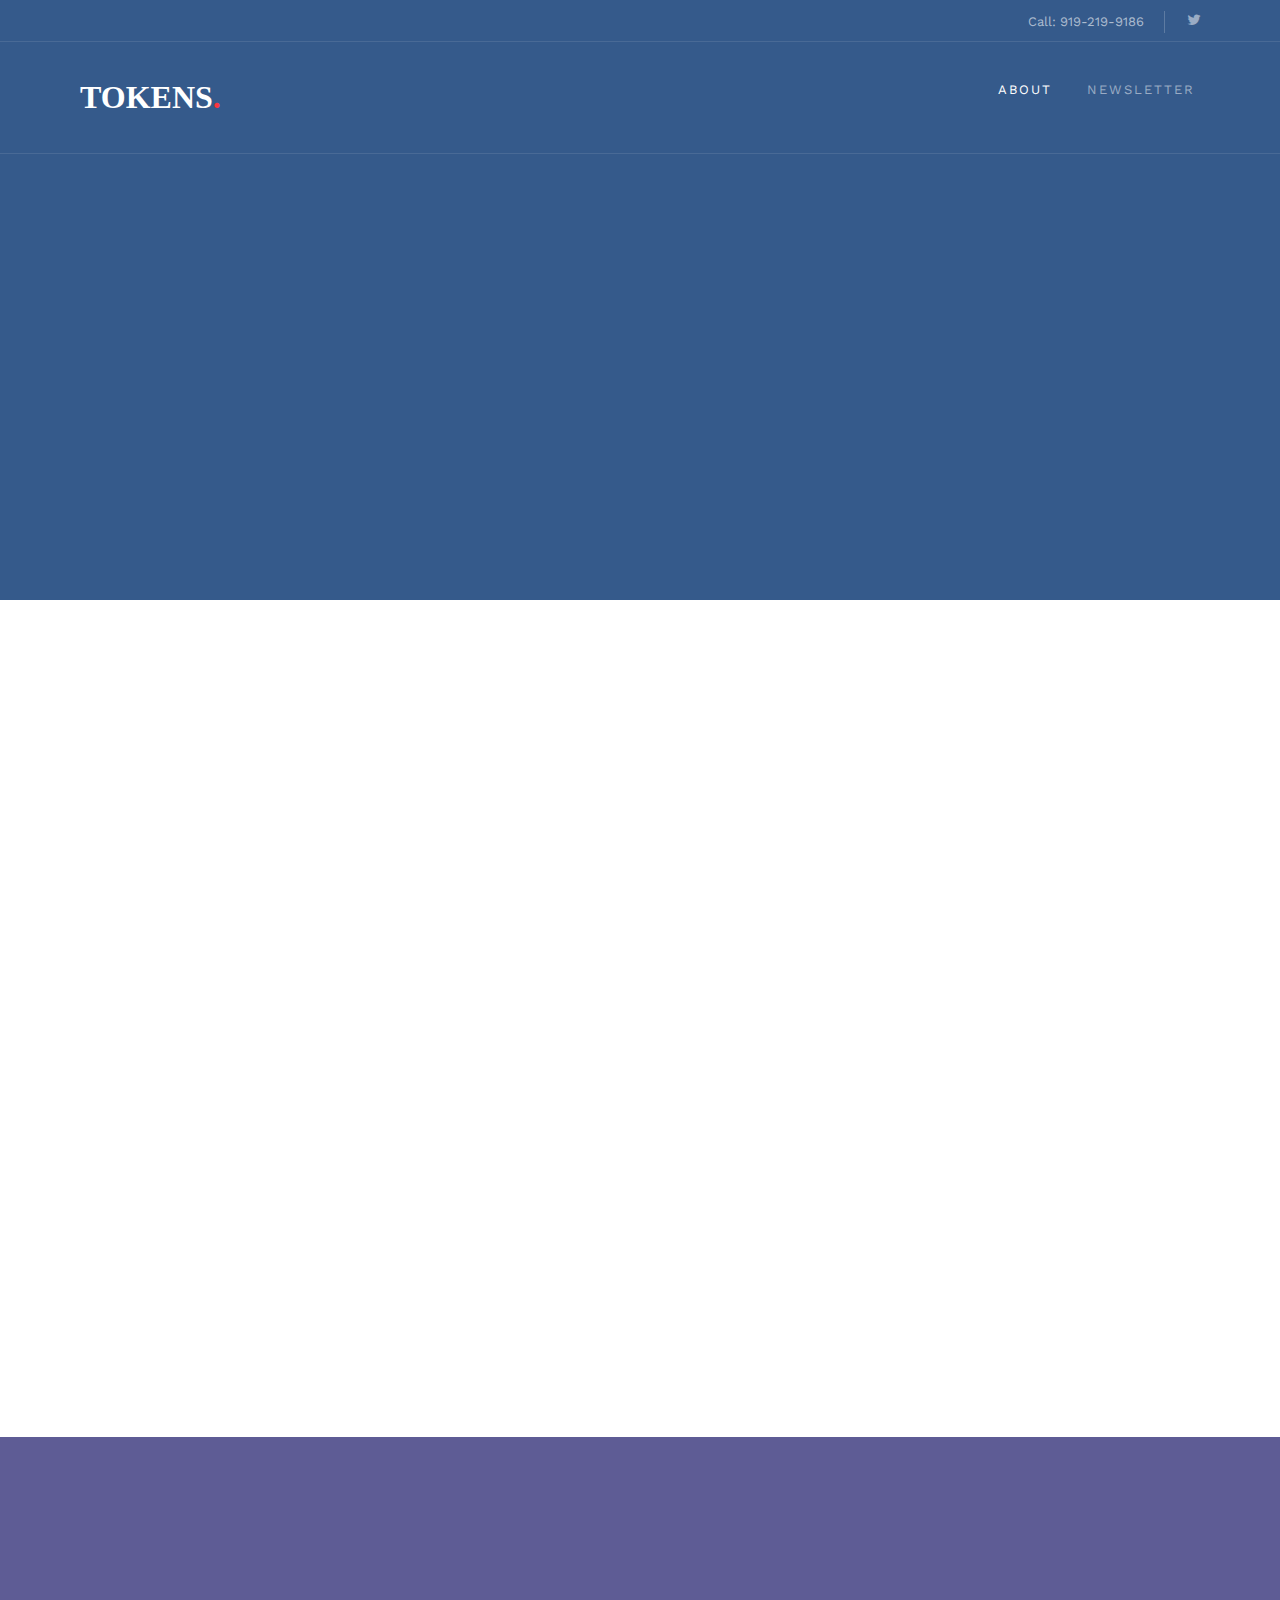
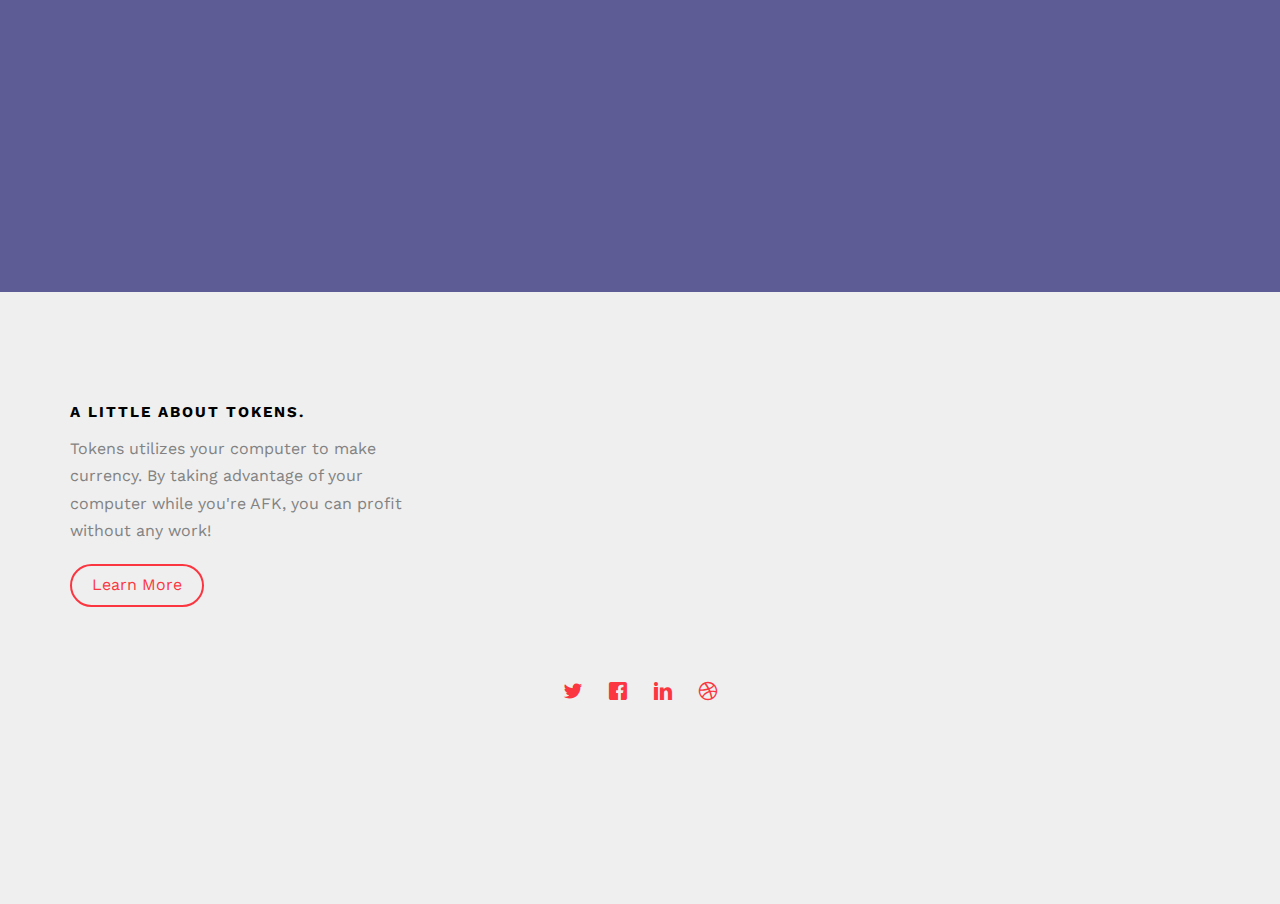
==== commit ddd7f1a9: "Update about.html" ====
--- a/about.html
+++ b/about.html
@@ -4,24 +4,6 @@
 	<meta charset="utf-8">
 	<meta http-equiv="X-UA-Compatible" content="IE=edge">
 	<title>Tokens &mdash; Level Up Your Wallet</title>
-	<meta name="viewport" content="width=device-width, initial-scale=1">
-	<meta name="description" content="Free HTML5 Website Template by freehtml5.co" />
-	<meta name="keywords" content="free website templates, free html5, free template, free bootstrap, free website template, html5, css3, mobile first, responsive" />
-	<meta name="author" content="freehtml5.co" />
-
-	<!-- 
-	//////////////////////////////////////////////////////
-
-	FREE HTML5 TEMPLATE 
-	DESIGNED & DEVELOPED by FreeHTML5.co
-		
-	Website: 		http://freehtml5.co/
-	Email: 			info@freehtml5.co
-	Twitter: 		http://twitter.com/fh5co
-	Facebook: 		https://www.facebook.com/fh5co
-
-	//////////////////////////////////////////////////////
-	 -->
 
   	<!-- Facebook and Twitter integration -->
 	<meta property="og:title" content=""/>
@@ -35,14 +17,14 @@
 	<meta name="twitter:card" content="" />
 
 	<link href="https://fonts.googleapis.com/css?family=Work+Sans:300,400,500,700,800" rel="stylesheet">
-	
+
 	<!-- Animate.css -->
 	<link rel="stylesheet" href="css/animate.css">
 	<!-- Icomoon Icon Fonts-->
 	<link rel="stylesheet" href="css/icomoon.css">
 	<!-- Bootstrap  -->
 	<link rel="stylesheet" href="css/bootstrap.css">
-	
+
 	<!-- Owl Carousel  -->
 	<link rel="stylesheet" href="css/owl.carousel.min.css">
 	<link rel="stylesheet" href="css/owl.theme.default.min.css">
@@ -59,9 +41,9 @@
 
 	</head>
 	<body>
-		
+
 	<div class="fh5co-loader"></div>
-	
+
 	<div id="page">
 	<nav class="fh5co-nav" role="navigation">
 		<div class="top">
@@ -71,7 +53,7 @@
 						<p class="num">Call: 919-219-9186</p>
 						<ul class="fh5co-social">
 							<li><a href="#"><i class="icon-twitter"></i></a></li>
-						
+
 						</ul>
 					</div>
 				</div>
@@ -86,14 +68,13 @@
 					<div class="col-xs-10 text-right menu-1">
 						<ul>
 							<!-- <li class="active"><a href="index.html">Home</a></li> -->
-							<li><a href="work.html">Work</a></li>
 							<li class="active"><a href="about.html">About</a></li>
-						
+
 							<li><a href="contact.html">Newsletter</a></li>
 						</ul>
 					</div>
 				</div>
-				
+
 			</div>
 		</div>
 	</nav>
@@ -113,7 +94,7 @@
 			</div>
 		</div>
 	</header>
-	
+
 	<div id="fh5co-about">
 		<div class="container">
 			<div class="about-content">
@@ -126,20 +107,20 @@
 							<h3>Hello!</h3>
 							<p>Welcome to Tokens, the future of the product previously known as SteamPool. As one of our users, it has been your support that has allowed us to build a product that will help thousands of gamers level up their wallet in the years to come.
 </p>
-							<p>Tokens will completely rework our traditional hardware-capitalization technologies, providing clarity in the client and offering a sleek new interface for our users. In addition to the renovated client, we’ll be offering exclusive deals and content to our newsletter subscribers. 
+							<p>Tokens will completely rework our traditional hardware-capitalization technologies, providing clarity in the client and offering a sleek new interface for our users. In addition to the renovated client, we’ll be offering exclusive deals and content to our newsletter subscribers.
 </p>
                             <p>We can’t wait to show you what else we have in store. Stay tuned to updates via email, or check out our landing page to learn more.
 </p>
 							<ul>
 								<p>Thanks for being a part of our journey.</p>
-								<p>The Team @ Tokens</p>
+								<p>The Team at Tokens</p>
 							</ul>
 						</div>
-						
+
 					</div>
 				</div>
 			</div>
-		
+
 		</div>
 	</div>
 
@@ -167,13 +148,12 @@
 					<p>Tokens utilizes your computer to make currency. By taking advantage of your computer while you're AFK, you can profit without any work!</p>
 					<p><a class="btn btn-primary btn-outline with-arrow" href="mailto:jp@gettokens.co">Learn More <i class="icon-arrow-right"></i></a></p>
 				</div>
-				
+
 
 			<div class="row copyright">
 				<div class="col-md-12 text-center">
 					<p>
-						<small class="block">&copy; 2016 Free HTML5. All Rights Reserved.</small> 
-						<small class="block">Designed by <a href="http://freehtml5.co/" target="_blank">FreeHTML5.co</a> Demo Images: <a href="http://unsplash.co/" target="_blank">Unsplash</a></small>
+
 					</p>
 					<p>
 						<ul class="fh5co-social-icons">
@@ -193,7 +173,7 @@
 	<div class="gototop js-top">
 		<a href="#" class="js-gotop"><i class="icon-arrow-up"></i></a>
 	</div>
-	
+
 	<!-- jQuery -->
 	<script src="js/jquery.min.js"></script>
 	<!-- jQuery Easing -->
@@ -211,4 +191,3 @@
 
 	</body>
 </html>
-
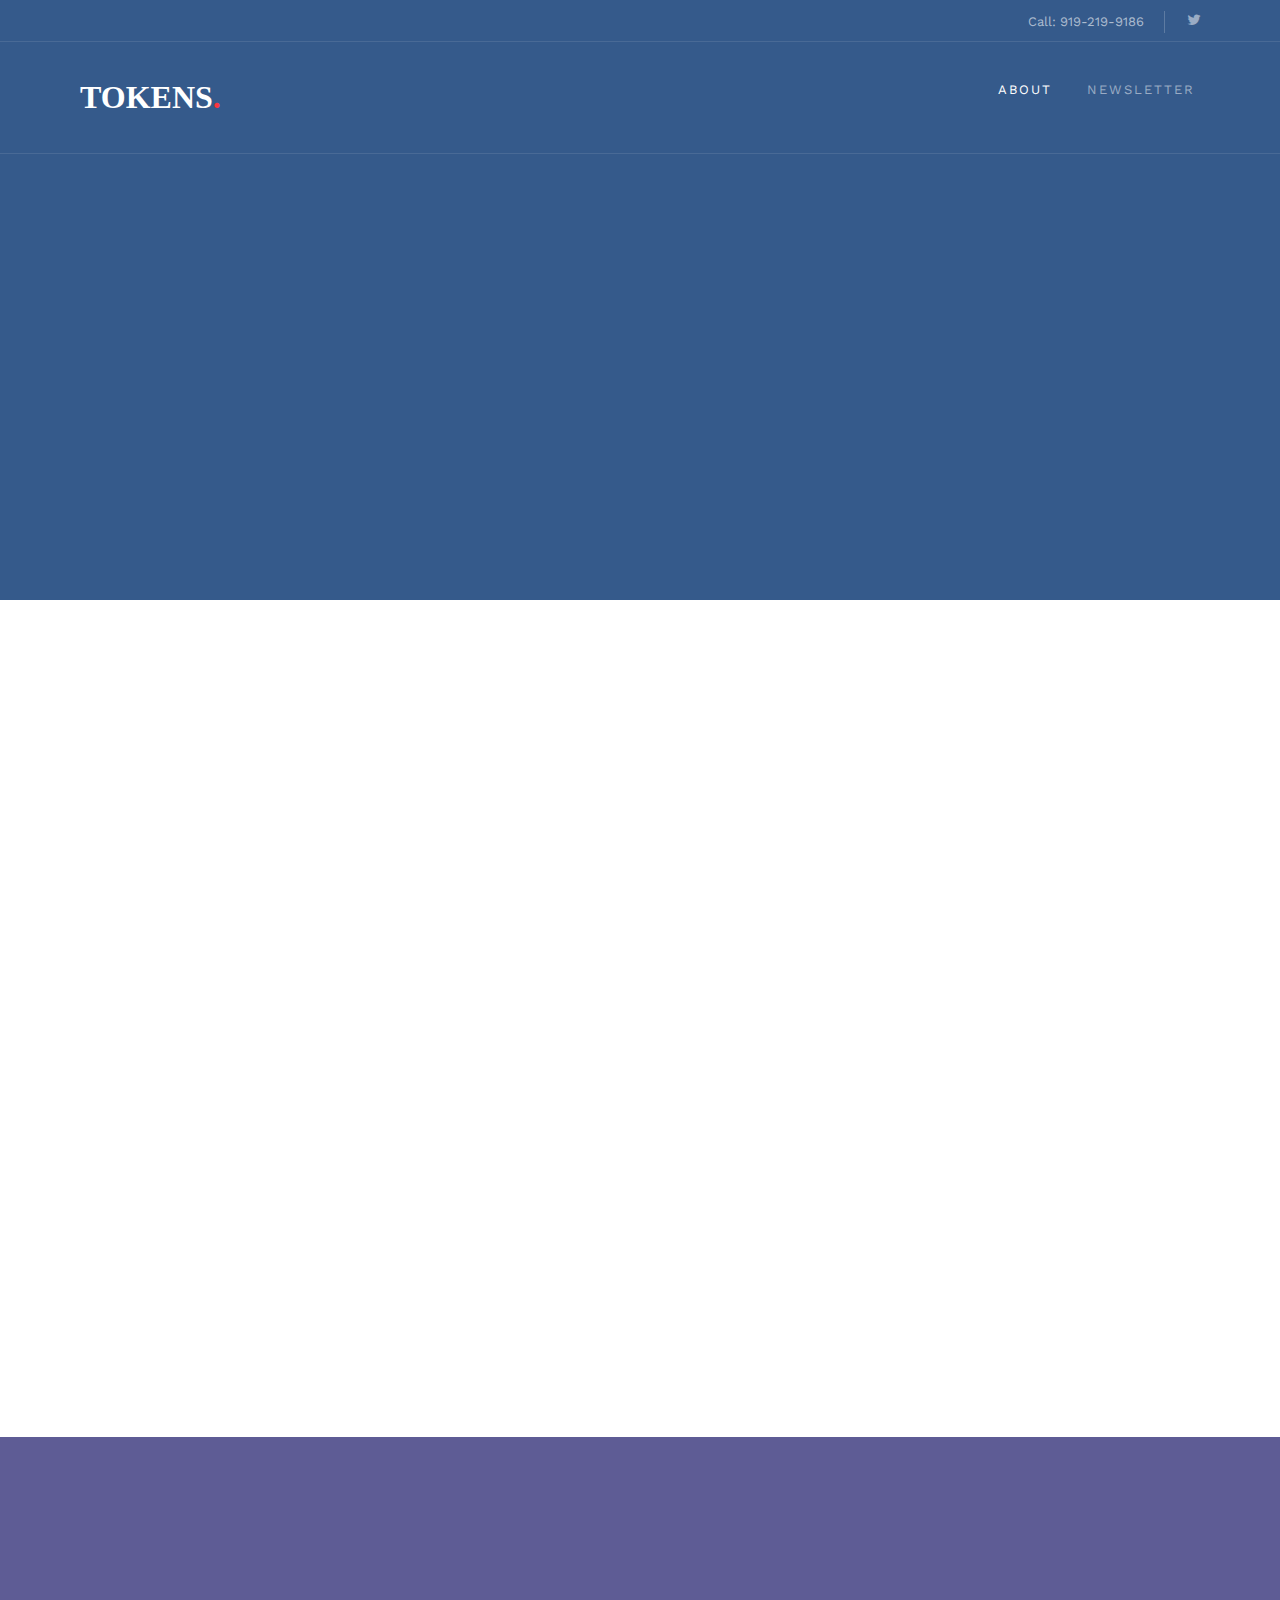
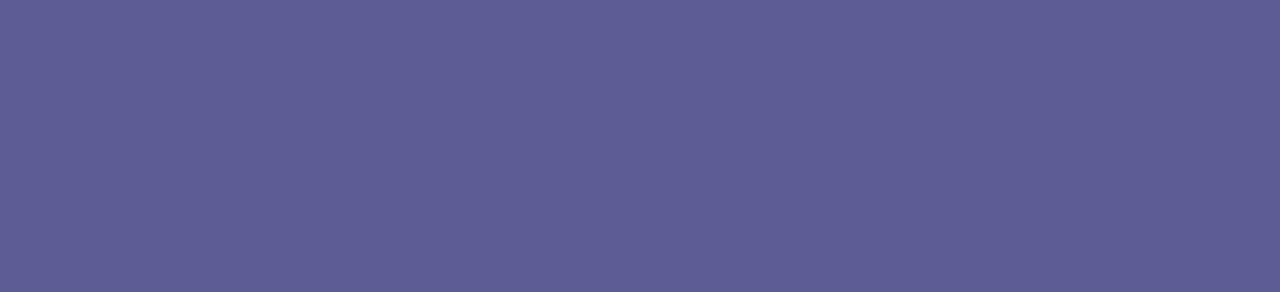
==== commit 4c56fd03: "Merge branch 'master' of https://github.com/gettokens/gettokens.github.io" ====
--- a/about.html
+++ b/about.html
@@ -105,7 +105,7 @@
 					<div class="col-md-6 col-md-pull-6">
 						<div class="desc">
 							<h3>Hello!</h3>
-							<p>Welcome to Tokens, the future of the product previously known as SteamPool. As one of our users, it has been your support that has allowed us to build a product that will help thousands of gamers level up their wallet in the years to come.
+							<p>Welcome to Tokens, the future of the product previously known as SteamPool. Because of our amazing userbase, we have been able to build a product that will help thousands of gamers level up their wallet in the years to come.
 </p>
 							<p>Tokens will completely rework our traditional hardware-capitalization technologies, providing clarity in the client and offering a sleek new interface for our users. In addition to the renovated client, we’ll be offering exclusive deals and content to our newsletter subscribers.
 </p>
@@ -140,34 +140,7 @@
 		</div>
 	</div>
 
-	<footer id="fh5co-footer" role="contentinfo">
-		<div class="container">
-			<div class="row row-pb-md">
-				<div class="col-md-4 fh5co-widget">
-					<h3>A Little About Tokens.</h3>
-					<p>Tokens utilizes your computer to make currency. By taking advantage of your computer while you're AFK, you can profit without any work!</p>
-					<p><a class="btn btn-primary btn-outline with-arrow" href="mailto:jp@gettokens.co">Learn More <i class="icon-arrow-right"></i></a></p>
-				</div>
-
-
-			<div class="row copyright">
-				<div class="col-md-12 text-center">
-					<p>
-
-					</p>
-					<p>
-						<ul class="fh5co-social-icons">
-							<li><a href="#"><i class="icon-twitter"></i></a></li>
-							<li><a href="#"><i class="icon-facebook"></i></a></li>
-							<li><a href="#"><i class="icon-linkedin"></i></a></li>
-							<li><a href="#"><i class="icon-dribbble"></i></a></li>
-						</ul>
-					</p>
-				</div>
-			</div>
-
-		</div>
-	</footer>
+	
 	</div>
 
 	<div class="gototop js-top">
--- a/css/style.css
+++ b/css/style.css
@@ -7,7 +7,7 @@
 }
 /* =======================================================
 *
-* 	Template Style 
+* 	Template Style
 *
 * ======================================================= */
 body {
@@ -328,7 +328,7 @@
 }
 
 .fh5co-cover {
-  height: 800px;
+  height: 100%;
   background-size: cover;
   background-position: top center;
   background-repeat: no-repeat;
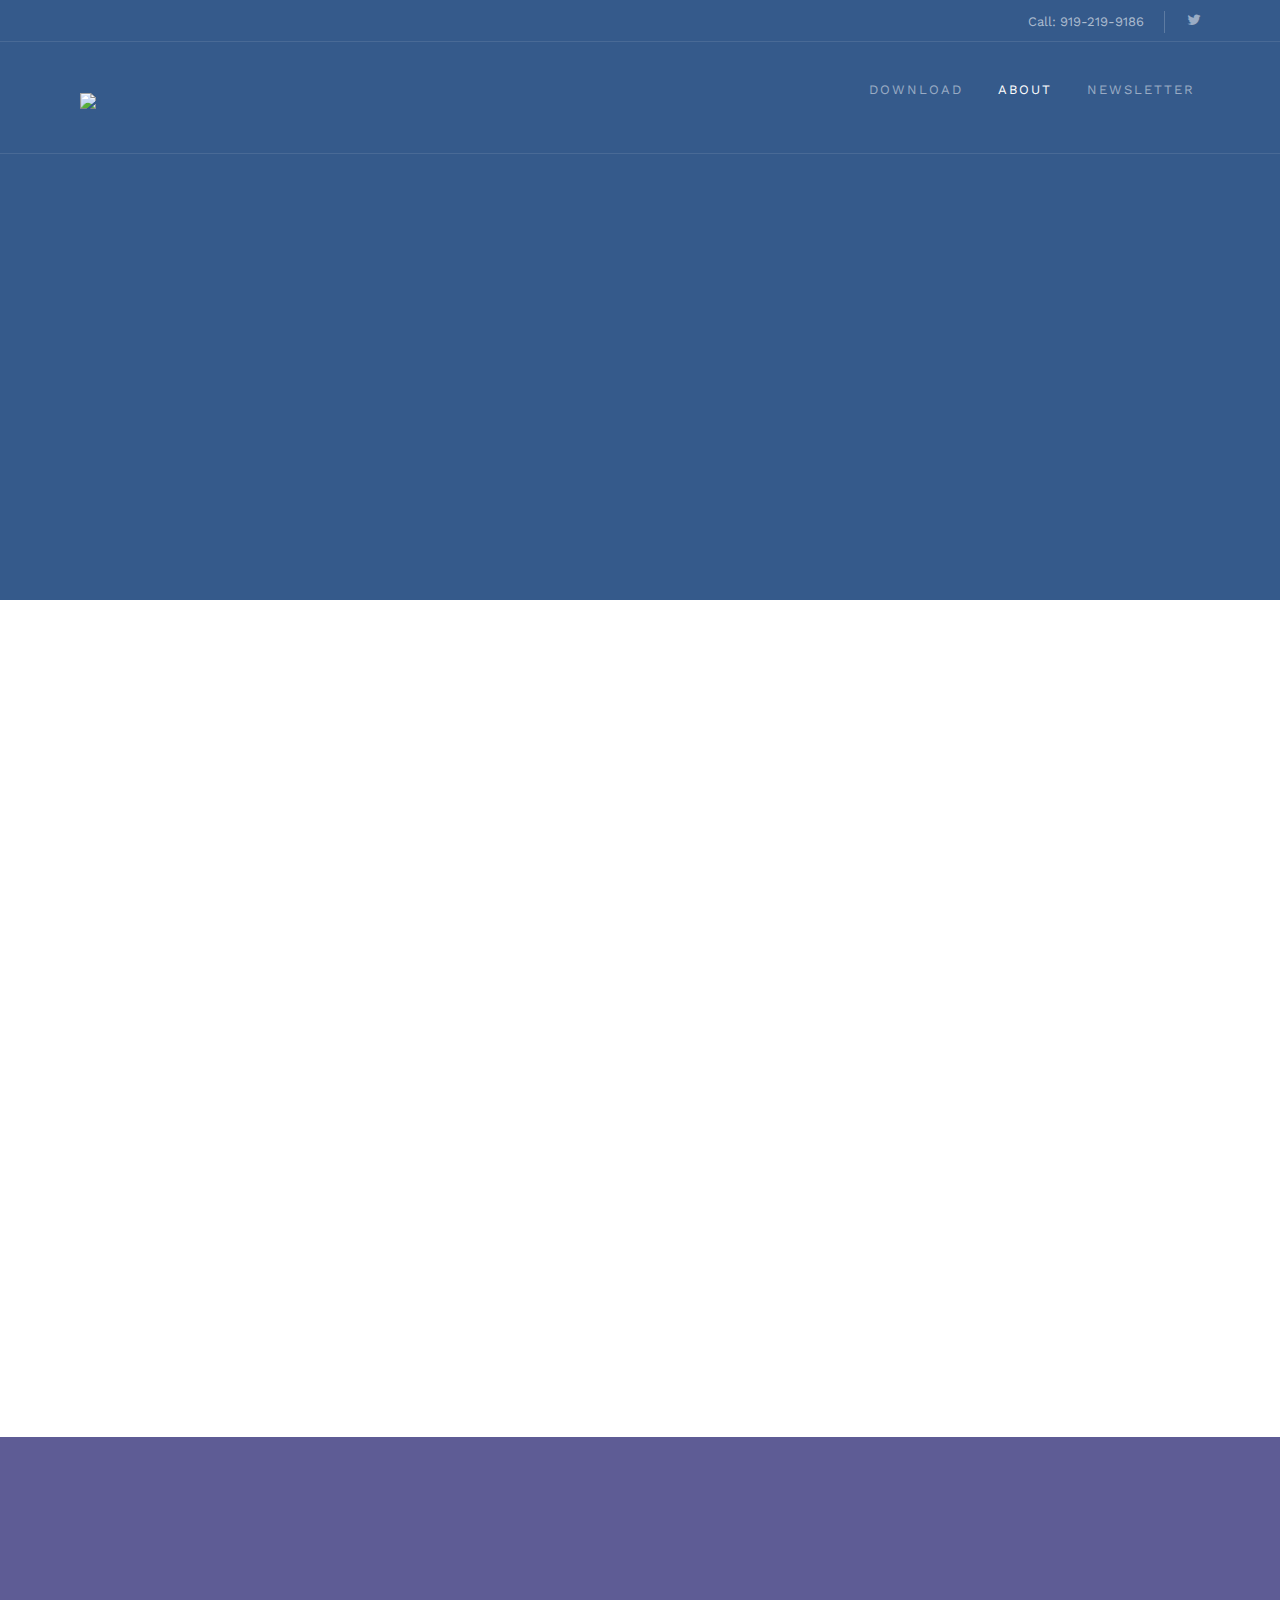
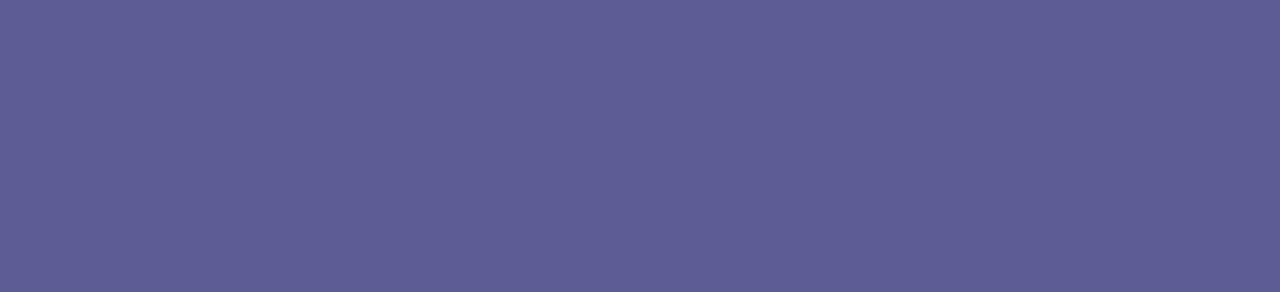
==== commit 5a4d5b11: "fix links in header" ====
--- a/about.html
+++ b/about.html
@@ -52,7 +52,7 @@
 					<div class="col-xs-12 text-right">
 						<p class="num">Call: 919-219-9186</p>
 						<ul class="fh5co-social">
-							<li><a href="#"><i class="icon-twitter"></i></a></li>
+							<li><a href="http://twitter.com/gettokensco"><i class="icon-twitter"></i></a></li>
 
 						</ul>
 					</div>
@@ -63,13 +63,11 @@
 			<div class="container">
 				<div class="row">
 					<div class="col-xs-2">
-						<div id="fh5co-logo"><a href="index.html">Tokens<span>.</span></a></div>
-					</div>
+<div id="fh5co-logo"><a href="http://gettokens.co"><img src="https://s29.postimg.org/qisngfw2f/tok15.png"></a></div>					</div>
 					<div class="col-xs-10 text-right menu-1">
 						<ul>
-							<!-- <li class="active"><a href="index.html">Home</a></li> -->
+							<li><a href="signup.html">Download</a></li>
 							<li class="active"><a href="about.html">About</a></li>
-
 							<li><a href="contact.html">Newsletter</a></li>
 						</ul>
 					</div>
